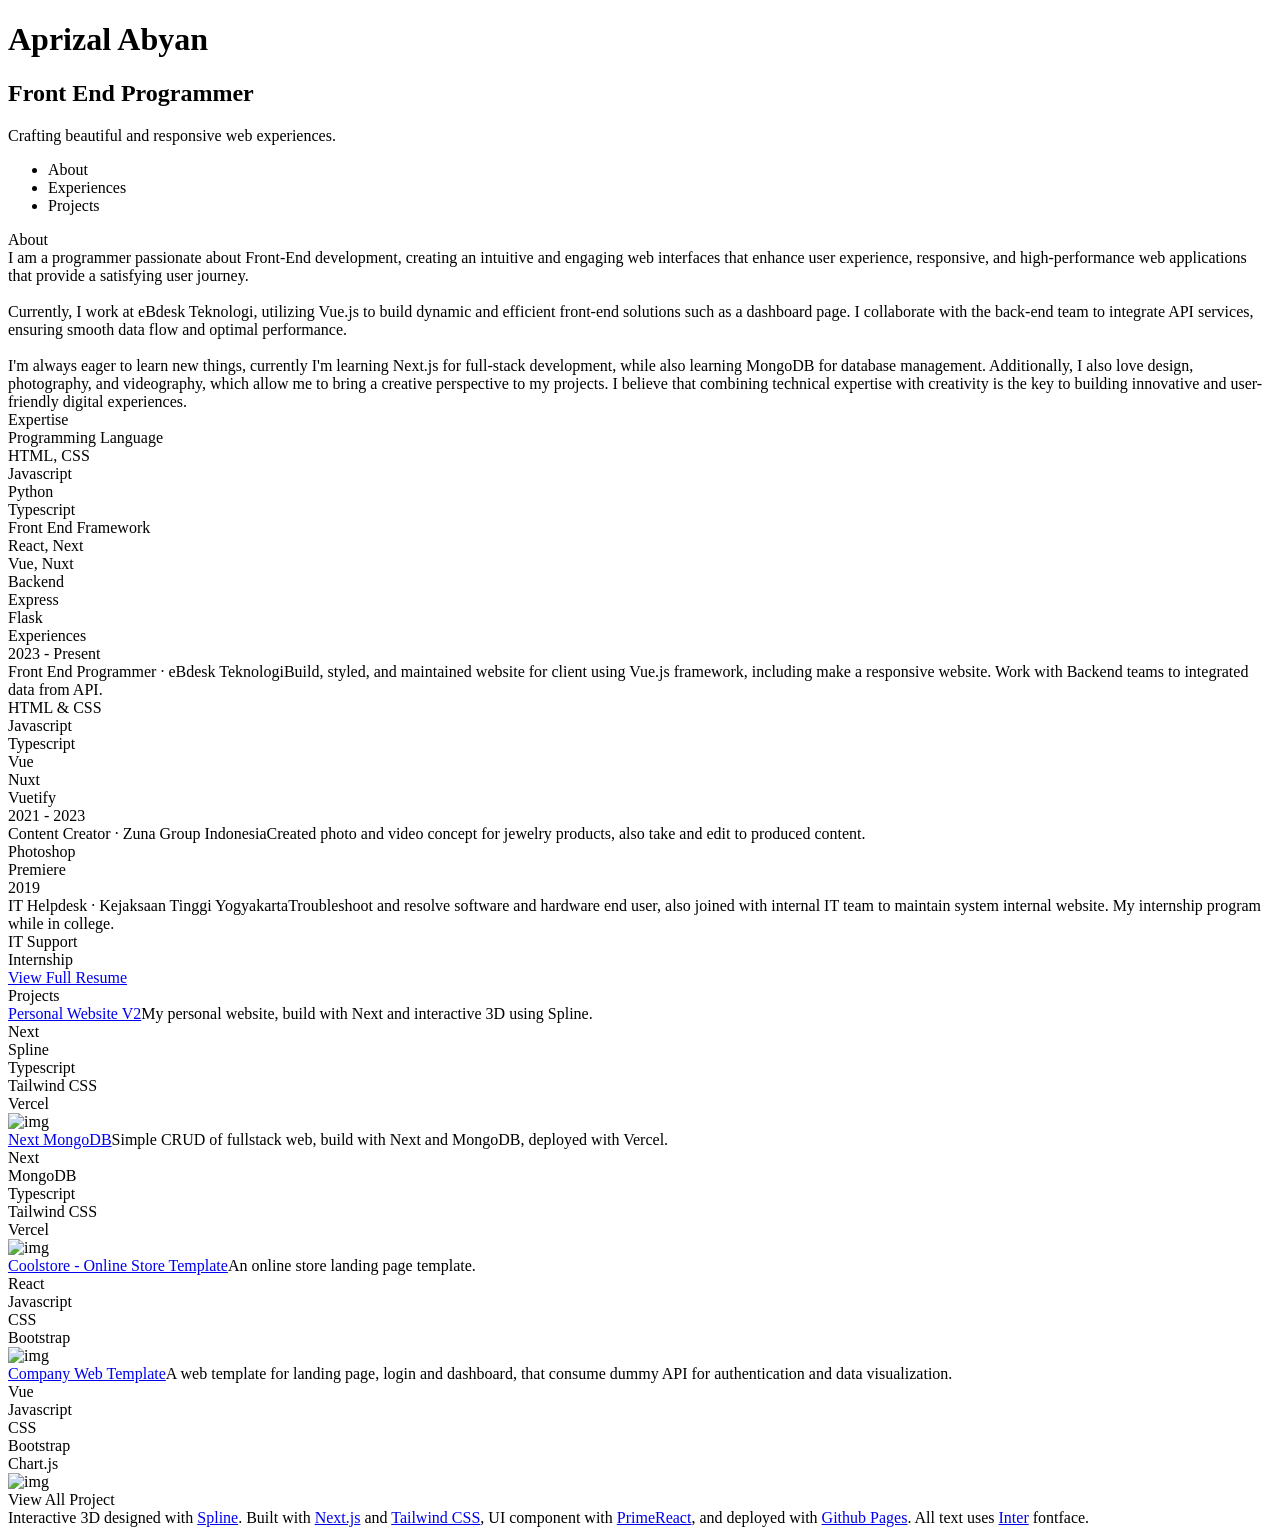
==== index.html @ e331e99d "fix asset-prefix url" ====
<!DOCTYPE html><html lang="en"><head><meta charSet="utf-8"/><meta name="viewport" content="width=device-width, initial-scale=1"/><link rel="preload" as="image" href="https://res.cloudinary.com/dvphhv2rg/image/upload/v1739002002/portfolio-media/e9ygcxdkrtunnt1lakxi.png"/><link rel="preload" as="image" href="https://res.cloudinary.com/dvphhv2rg/image/upload/v1739001575/portfolio-media/tcpadmqwyyg4rnlkiyug.png"/><link rel="preload" as="image" href="https://res.cloudinary.com/dvphhv2rg/image/upload/v1739001060/portfolio-media/vs67cuedmsevcgswqfe0.jpg"/><link rel="preload" as="image" href="https://res.cloudinary.com/dvphhv2rg/image/upload/v1738999844/portfolio-media/sor30yrv16qdw4tew8px.png"/><link rel="stylesheet" href="/aprizalabyan.github.io/_next/static/css/967a28342838cce4.css" data-precedence="next"/><link rel="stylesheet" href="/aprizalabyan.github.io/_next/static/css/b9970621868b032b.css" data-precedence="next"/><link rel="preload" as="script" fetchPriority="low" href="/aprizalabyan.github.io/_next/static/chunks/webpack-e90c18379a28a1c2.js"/><script src="/aprizalabyan.github.io/_next/static/chunks/4bd1b696-d3c24e6e6ce413e6.js" async=""></script><script src="/aprizalabyan.github.io/_next/static/chunks/517-b527c6d271ce8bc3.js" async=""></script><script src="/aprizalabyan.github.io/_next/static/chunks/main-app-730670efb87665b5.js" async=""></script><script src="/aprizalabyan.github.io/_next/static/chunks/app/layout-1d8bcd6ec0a641ef.js" async=""></script><script src="/aprizalabyan.github.io/_next/static/chunks/c6a54c64-d253c9dfafc0b202.js" async=""></script><script src="/aprizalabyan.github.io/_next/static/chunks/584-76d55a60ef94f183.js" async=""></script><script src="/aprizalabyan.github.io/_next/static/chunks/812-121e8e2ef122b3d5.js" async=""></script><script src="/aprizalabyan.github.io/_next/static/chunks/app/page-994f5f7f8d10a13a.js" async=""></script><title>Aprizal Abyan | Portfolio</title><meta name="description" content="Explore my projects, skills, and professional experience in web development."/><meta name="author" content="Aprizal Abyan"/><meta name="keywords" content="Aprizal Abyan,Muhammad Aprizal Abyan,Portfolio,Web Developer,Frontend Developer"/><meta name="creator" content="Aprizal Abyan"/><meta name="publisher" content="Aprizal Abyan"/><link rel="canonical" href="https://aprizalabyan.github.io"/><meta property="og:title" content="Aprizal Abyan | Portfolio"/><meta property="og:description" content="Discover the work of Aprizal Abyan — Web Developer specializing in Vue/React and modern web technologies."/><meta property="og:url" content="https://aprizalabyan.github.io"/><meta property="og:site_name" content="Aprizal Abyan"/><meta property="og:locale" content="en_US"/><meta property="og:image" content="https://aprizalabyan.github.io/logo-icon.png"/><meta property="og:type" content="website"/><meta name="twitter:card" content="summary_large_image"/><meta name="twitter:creator" content="@aprzla_"/><meta name="twitter:title" content="Aprizal Abyan | Portfolio"/><meta name="twitter:description" content="Explore projects and experiences by Aprizal Abyan, Web Developer."/><meta name="twitter:image" content="https://aprizalabyan.github.io/logo-icon.png"/><link rel="icon" href="logo-icon.png"/><script src="/aprizalabyan.github.io/_next/static/chunks/polyfills-42372ed130431b0a.js" noModule=""></script></head><body class="__className_cea548"><div class="hidden lg:block fixed inset-0 pointer-events-none transition duration-300 z-10" style="background:radial-gradient(600px at 0px 0px, rgba(89, 202, 238, 0.04), transparent 80%)"></div><div class="home-wrapper justify-items-center"><div class="lg:flex lg:gap-4 min-h-screen max-w-screen-xl mx-auto py-12 px-6 md:px-12 md:py-16 lg:py-0"><header class="left-section lg:flex lg:flex-col lg:justify-between lg:sticky lg:max-h-screen lg:top-0 lg:py-24 lg:w-1/2"><div><div><h1 class="text-3xl sm:text-5xl font-bold tracking-tight">Aprizal Abyan</h1><h2 class="text-base sm:text-xl font-medium mt-3">Front End Programmer</h2><p class="text-sm sm:text-base text-secondary-text mt-4 w-3/5">Crafting beautiful and responsive web experiences.</p></div><div><nav class="nav-container hidden lg:block lg:mt-16 w-max"><ul><li><div class="group flex items-center py-3 cursor-pointer "><span class="nav-indicator bg-white h-px w-8 mr-4 group-hover:w-16 opacity-50 group-hover:opacity-100 transition-all"></span><span class="nav-text text-xs uppercase tracking-widest text-secondary-text group-hover:text-primary-text transition-all">About</span></div></li><li><div class="group flex items-center py-3 cursor-pointer "><span class="nav-indicator bg-white h-px w-8 mr-4 group-hover:w-16 opacity-50 group-hover:opacity-100 transition-all"></span><span class="nav-text text-xs uppercase tracking-widest text-secondary-text group-hover:text-primary-text transition-all">Experiences</span></div></li><li><div class="group flex items-center py-3 cursor-pointer "><span class="nav-indicator bg-white h-px w-8 mr-4 group-hover:w-16 opacity-50 group-hover:opacity-100 transition-all"></span><span class="nav-text text-xs uppercase tracking-widest text-secondary-text group-hover:text-primary-text transition-all">Projects</span></div></li></ul></nav></div></div><div><div class="h-96 -mx-6 mt-12 lg:mx-0 lg:mt-0"><div style="width:100%;height:100%;overflow:hidden"><canvas style="display:none"></canvas></div></div><div class="flex gap-5 mt-4"><a href="https://github.com/aprizalabyan" target="_blank" class="text-xl"><i class="pi pi-github"></i></a><a href="https://www.linkedin.com/in/muhammad-aprizal-abyan-598012268/" target="_blank" class="text-xl"><i class="pi pi-linkedin"></i></a><a href="https://www.instagram.com/aprzla_/" target="_blank" class="text-xl"><i class="pi pi-instagram"></i></a><a href="mailto:aprizalabyan@gmail.com" target="_blank" class="text-xl"><i class="pi pi-envelope"></i></a></div></div></header><main class="right-section flex flex-col pt-24 lg:w-1/2"><section id="about" class="flex flex-col gap-16 mb-16 sm:mb-28"><div class="text-sm sm:text-base text-secondary-text flex flex-col gap-4"><span class="lg:hidden">About</span><div>I am a programmer passionate about <span class="text-primary-text">Front-End</span> development, creating an intuitive and engaging web interfaces that enhance user experience, responsive, and high-performance web applications that provide a satisfying user journey.<br/><br/>Currently, I work at <span class="text-primary-text">eBdesk Teknologi</span>, utilizing <span class="text-primary-text">Vue.js</span> to build dynamic and efficient front-end solutions such as a dashboard page. I collaborate with the back-end team to integrate API services, ensuring smooth data flow and optimal performance.<br/><br/>I&#x27;m always eager to learn new things, currently I&#x27;m learning <span class="text-primary-text">Next.js</span> for full-stack development, while also learning <span class="text-primary-text">MongoDB</span> for database management. Additionally, I also love <span class="text-primary-text">design, photography, and videography</span>, which allow me to bring a creative perspective to my projects. I believe that combining technical expertise with creativity is the key to building innovative and user-friendly digital experiences.</div></div><div class="grid grid-cols-4"><div class="col-span-1 flex"><span class="text-sm sm:text-base text-secondary-text">Expertise</span></div><div class="col-span-3 flex flex-col gap-3 sm:w-3/4"><div class="flex flex-col gap-1"><span class="text-sm sm:text-base text-primary-text">Programming Language</span><div><div class="grid grid-cols-5 items-center text-xs sm:text-sm text-secondary-text"><span class="col-span-2">HTML, CSS</span><div class="col-span-3 w-full"><div class="h-1.5 bg-primary-text rounded-full p-progressbar p-component p-progressbar-determinate" role="progressbar" aria-valuemin="0" aria-valuenow="90" aria-valuemax="100" data-pc-name="progressbar" data-pc-section="root"><div class="p-progressbar-value p-progressbar-value-animate bg-accent-blue" style="width:90%;display:flex" data-pc-section="value"></div></div></div></div><div class="grid grid-cols-5 items-center text-xs sm:text-sm text-secondary-text"><span class="col-span-2">Javascript</span><div class="col-span-3 w-full"><div class="h-1.5 bg-primary-text rounded-full p-progressbar p-component p-progressbar-determinate" role="progressbar" aria-valuemin="0" aria-valuenow="80" aria-valuemax="100" data-pc-name="progressbar" data-pc-section="root"><div class="p-progressbar-value p-progressbar-value-animate bg-accent-blue" style="width:80%;display:flex" data-pc-section="value"></div></div></div></div><div class="grid grid-cols-5 items-center text-xs sm:text-sm text-secondary-text"><span class="col-span-2">Python</span><div class="col-span-3 w-full"><div class="h-1.5 bg-primary-text rounded-full p-progressbar p-component p-progressbar-determinate" role="progressbar" aria-valuemin="0" aria-valuenow="40" aria-valuemax="100" data-pc-name="progressbar" data-pc-section="root"><div class="p-progressbar-value p-progressbar-value-animate bg-accent-blue" style="width:40%;display:flex" data-pc-section="value"></div></div></div></div><div class="grid grid-cols-5 items-center text-xs sm:text-sm text-secondary-text"><span class="col-span-2">Typescript</span><div class="col-span-3 w-full"><div class="h-1.5 bg-primary-text rounded-full p-progressbar p-component p-progressbar-determinate" role="progressbar" aria-valuemin="0" aria-valuenow="60" aria-valuemax="100" data-pc-name="progressbar" data-pc-section="root"><div class="p-progressbar-value p-progressbar-value-animate bg-accent-blue" style="width:60%;display:flex" data-pc-section="value"></div></div></div></div></div></div><div class="flex flex-col gap-1"><span class="text-sm sm:text-base text-primary-text">Front End Framework</span><div><div class="grid grid-cols-5 items-center text-xs sm:text-sm text-secondary-text"><span class="col-span-2">React, Next</span><div class="col-span-3 w-full"><div class="h-1.5 bg-primary-text rounded-full p-progressbar p-component p-progressbar-determinate" role="progressbar" aria-valuemin="0" aria-valuenow="65" aria-valuemax="100" data-pc-name="progressbar" data-pc-section="root"><div class="p-progressbar-value p-progressbar-value-animate bg-accent-blue" style="width:65%;display:flex" data-pc-section="value"></div></div></div></div><div class="grid grid-cols-5 items-center text-xs sm:text-sm text-secondary-text"><span class="col-span-2">Vue, Nuxt</span><div class="col-span-3 w-full"><div class="h-1.5 bg-primary-text rounded-full p-progressbar p-component p-progressbar-determinate" role="progressbar" aria-valuemin="0" aria-valuenow="80" aria-valuemax="100" data-pc-name="progressbar" data-pc-section="root"><div class="p-progressbar-value p-progressbar-value-animate bg-accent-blue" style="width:80%;display:flex" data-pc-section="value"></div></div></div></div></div></div><div class="flex flex-col gap-1"><span class="text-sm sm:text-base text-primary-text">Backend</span><div><div class="grid grid-cols-5 items-center text-xs sm:text-sm text-secondary-text"><span class="col-span-2">Express</span><div class="col-span-3 w-full"><div class="h-1.5 bg-primary-text rounded-full p-progressbar p-component p-progressbar-determinate" role="progressbar" aria-valuemin="0" aria-valuenow="50" aria-valuemax="100" data-pc-name="progressbar" data-pc-section="root"><div class="p-progressbar-value p-progressbar-value-animate bg-accent-blue" style="width:50%;display:flex" data-pc-section="value"></div></div></div></div><div class="grid grid-cols-5 items-center text-xs sm:text-sm text-secondary-text"><span class="col-span-2">Flask</span><div class="col-span-3 w-full"><div class="h-1.5 bg-primary-text rounded-full p-progressbar p-component p-progressbar-determinate" role="progressbar" aria-valuemin="0" aria-valuenow="40" aria-valuemax="100" data-pc-name="progressbar" data-pc-section="root"><div class="p-progressbar-value p-progressbar-value-animate bg-accent-blue" style="width:40%;display:flex" data-pc-section="value"></div></div></div></div></div></div></div></div></section><section id="experiences" class="flex flex-col gap-8 lg:gap-10 mb-16 sm:mb-28"><span class="text-sm sm:text-base text-secondary-text">Experiences</span><div class="grid grid-cols-4"><div class="col-span-1 flex"><span class="text-xs mt-0.5 sm:mt-0 sm:text-base text-secondary-text">2023 - Present</span></div><div class="col-span-3 flex flex-col gap-3"><span class="text-sm sm:text-base text-primary-text">Front End Programmer<!-- --> · <!-- -->eBdesk Teknologi</span><span class="text-xs sm:text-sm text-secondary-text">Build, styled, and maintained website for client using Vue.js framework, including make a responsive website. Work with Backend teams to integrated data from API.</span><div class="flex flex-wrap gap-2"><div class="bg-gradient-1 rounded-full px-3 py-1 p-chip p-component" aria-label="HTML &amp; CSS" data-pc-name="chip" data-pc-section="root"><span class="p-chip-text text-xs text-accent-blue" data-pc-section="label">HTML &amp; CSS</span></div><div class="bg-gradient-1 rounded-full px-3 py-1 p-chip p-component" aria-label="Javascript" data-pc-name="chip" data-pc-section="root"><span class="p-chip-text text-xs text-accent-blue" data-pc-section="label">Javascript</span></div><div class="bg-gradient-1 rounded-full px-3 py-1 p-chip p-component" aria-label="Typescript" data-pc-name="chip" data-pc-section="root"><span class="p-chip-text text-xs text-accent-blue" data-pc-section="label">Typescript</span></div><div class="bg-gradient-1 rounded-full px-3 py-1 p-chip p-component" aria-label="Vue" data-pc-name="chip" data-pc-section="root"><span class="p-chip-text text-xs text-accent-blue" data-pc-section="label">Vue</span></div><div class="bg-gradient-1 rounded-full px-3 py-1 p-chip p-component" aria-label="Nuxt" data-pc-name="chip" data-pc-section="root"><span class="p-chip-text text-xs text-accent-blue" data-pc-section="label">Nuxt</span></div><div class="bg-gradient-1 rounded-full px-3 py-1 p-chip p-component" aria-label="Vuetify" data-pc-name="chip" data-pc-section="root"><span class="p-chip-text text-xs text-accent-blue" data-pc-section="label">Vuetify</span></div></div></div></div><div class="grid grid-cols-4"><div class="col-span-1 flex"><span class="text-xs mt-0.5 sm:mt-0 sm:text-base text-secondary-text">2021 - 2023</span></div><div class="col-span-3 flex flex-col gap-3"><span class="text-sm sm:text-base text-primary-text">Content Creator<!-- --> · <!-- -->Zuna Group Indonesia</span><span class="text-xs sm:text-sm text-secondary-text">Created photo and video concept for jewelry products, also take and edit to produced content.</span><div class="flex flex-wrap gap-2"><div class="bg-gradient-1 rounded-full px-3 py-1 p-chip p-component" aria-label="Photoshop" data-pc-name="chip" data-pc-section="root"><span class="p-chip-text text-xs text-accent-blue" data-pc-section="label">Photoshop</span></div><div class="bg-gradient-1 rounded-full px-3 py-1 p-chip p-component" aria-label="Premiere" data-pc-name="chip" data-pc-section="root"><span class="p-chip-text text-xs text-accent-blue" data-pc-section="label">Premiere</span></div></div></div></div><div class="grid grid-cols-4"><div class="col-span-1 flex"><span class="text-xs mt-0.5 sm:mt-0 sm:text-base text-secondary-text">2019</span></div><div class="col-span-3 flex flex-col gap-3"><span class="text-sm sm:text-base text-primary-text">IT Helpdesk<!-- --> · <!-- -->Kejaksaan Tinggi Yogyakarta</span><span class="text-xs sm:text-sm text-secondary-text">Troubleshoot and resolve software and hardware end user, also joined with internal IT team to maintain system internal website. My internship program while in college.</span><div class="flex flex-wrap gap-2"><div class="bg-gradient-1 rounded-full px-3 py-1 p-chip p-component" aria-label="IT Support" data-pc-name="chip" data-pc-section="root"><span class="p-chip-text text-xs text-accent-blue" data-pc-section="label">IT Support</span></div><div class="bg-gradient-1 rounded-full px-3 py-1 p-chip p-component" aria-label="Internship" data-pc-name="chip" data-pc-section="root"><span class="p-chip-text text-xs text-accent-blue" data-pc-section="label">Internship</span></div></div></div></div><a href="/resume.pdf" target="_blank" class="flex items-end text-sm sm:text-base cursor-pointer text-primary-text hover:text-accent-blue w-fit group"><span>View Full Resume<i class="pi pi-arrow-up-right ml-1 mb-0.5 text-xs transition-transform group-hover:translate-x-1 group-hover:-translate-y-1"></i></span></a></section><section id="projects" class="flex flex-col gap-6 mb-16 sm:mb-28"><span class="text-sm sm:text-base text-secondary-text">Projects</span><div class="flex flex-col gap-12 sm:gap-4"><div class="grid sm:grid-cols-4 gap-4 sm:gap-0 sm:p-4 lg:hover:bg-hover rounded-md transition-all"><div class="sm:col-span-3 flex flex-col gap-3 sm:order-2"><a href="https://v2-aprizalabyan.vercel.app/" target="_blank" class="text-sm sm:text-base text-primary-text hover:text-accent-blue cursor-pointer w-fit group">Personal Website V2<i class="pi pi-arrow-up-right text-xs ml-1 mb-0.5 transition-transform group-hover:translate-x-1 group-hover:-translate-y-1"></i></a><span class="text-xs sm:text-sm text-secondary-text">My personal website, build with Next and interactive 3D using Spline.</span><div class="flex flex-wrap gap-2"><div class="bg-gradient-1 rounded-full px-3 py-1 p-chip p-component" aria-label="Next" data-pc-name="chip" data-pc-section="root"><span class="p-chip-text text-xs text-accent-blue" data-pc-section="label">Next</span></div><div class="bg-gradient-1 rounded-full px-3 py-1 p-chip p-component" aria-label="Spline" data-pc-name="chip" data-pc-section="root"><span class="p-chip-text text-xs text-accent-blue" data-pc-section="label">Spline</span></div><div class="bg-gradient-1 rounded-full px-3 py-1 p-chip p-component" aria-label="Typescript" data-pc-name="chip" data-pc-section="root"><span class="p-chip-text text-xs text-accent-blue" data-pc-section="label">Typescript</span></div><div class="bg-gradient-1 rounded-full px-3 py-1 p-chip p-component" aria-label="Tailwind CSS" data-pc-name="chip" data-pc-section="root"><span class="p-chip-text text-xs text-accent-blue" data-pc-section="label">Tailwind CSS</span></div><div class="bg-gradient-1 rounded-full px-3 py-1 p-chip p-component" aria-label="Vercel" data-pc-name="chip" data-pc-section="root"><span class="p-chip-text text-xs text-accent-blue" data-pc-section="label">Vercel</span></div></div></div><div class="sm:col-span-1 flex pr-4 sm:order-1"><img src="https://res.cloudinary.com/dvphhv2rg/image/upload/v1739002002/portfolio-media/e9ygcxdkrtunnt1lakxi.png" alt="img" class="w-[160px] sm:w-full h-[100px] object-cover rounded-md"/></div></div><div class="grid sm:grid-cols-4 gap-4 sm:gap-0 sm:p-4 lg:hover:bg-hover rounded-md transition-all"><div class="sm:col-span-3 flex flex-col gap-3 sm:order-2"><a href="https://nextjs-mongodb-delta.vercel.app/" target="_blank" class="text-sm sm:text-base text-primary-text hover:text-accent-blue cursor-pointer w-fit group">Next MongoDB<i class="pi pi-arrow-up-right text-xs ml-1 mb-0.5 transition-transform group-hover:translate-x-1 group-hover:-translate-y-1"></i></a><span class="text-xs sm:text-sm text-secondary-text">Simple CRUD of fullstack web, build with Next and MongoDB, deployed with Vercel.</span><div class="flex flex-wrap gap-2"><div class="bg-gradient-1 rounded-full px-3 py-1 p-chip p-component" aria-label="Next" data-pc-name="chip" data-pc-section="root"><span class="p-chip-text text-xs text-accent-blue" data-pc-section="label">Next</span></div><div class="bg-gradient-1 rounded-full px-3 py-1 p-chip p-component" aria-label="MongoDB" data-pc-name="chip" data-pc-section="root"><span class="p-chip-text text-xs text-accent-blue" data-pc-section="label">MongoDB</span></div><div class="bg-gradient-1 rounded-full px-3 py-1 p-chip p-component" aria-label="Typescript" data-pc-name="chip" data-pc-section="root"><span class="p-chip-text text-xs text-accent-blue" data-pc-section="label">Typescript</span></div><div class="bg-gradient-1 rounded-full px-3 py-1 p-chip p-component" aria-label="Tailwind CSS" data-pc-name="chip" data-pc-section="root"><span class="p-chip-text text-xs text-accent-blue" data-pc-section="label">Tailwind CSS</span></div><div class="bg-gradient-1 rounded-full px-3 py-1 p-chip p-component" aria-label="Vercel" data-pc-name="chip" data-pc-section="root"><span class="p-chip-text text-xs text-accent-blue" data-pc-section="label">Vercel</span></div></div></div><div class="sm:col-span-1 flex pr-4 sm:order-1"><img src="https://res.cloudinary.com/dvphhv2rg/image/upload/v1739001575/portfolio-media/tcpadmqwyyg4rnlkiyug.png" alt="img" class="w-[160px] sm:w-full h-[100px] object-cover rounded-md"/></div></div><div class="grid sm:grid-cols-4 gap-4 sm:gap-0 sm:p-4 lg:hover:bg-hover rounded-md transition-all"><div class="sm:col-span-3 flex flex-col gap-3 sm:order-2"><a href="https://aprizalabyan.github.io/coolstore/" target="_blank" class="text-sm sm:text-base text-primary-text hover:text-accent-blue cursor-pointer w-fit group">Coolstore - Online Store Template<i class="pi pi-arrow-up-right text-xs ml-1 mb-0.5 transition-transform group-hover:translate-x-1 group-hover:-translate-y-1"></i></a><span class="text-xs sm:text-sm text-secondary-text">An online store landing page template.</span><div class="flex flex-wrap gap-2"><div class="bg-gradient-1 rounded-full px-3 py-1 p-chip p-component" aria-label="React" data-pc-name="chip" data-pc-section="root"><span class="p-chip-text text-xs text-accent-blue" data-pc-section="label">React</span></div><div class="bg-gradient-1 rounded-full px-3 py-1 p-chip p-component" aria-label="Javascript" data-pc-name="chip" data-pc-section="root"><span class="p-chip-text text-xs text-accent-blue" data-pc-section="label">Javascript</span></div><div class="bg-gradient-1 rounded-full px-3 py-1 p-chip p-component" aria-label="CSS" data-pc-name="chip" data-pc-section="root"><span class="p-chip-text text-xs text-accent-blue" data-pc-section="label">CSS</span></div><div class="bg-gradient-1 rounded-full px-3 py-1 p-chip p-component" aria-label="Bootstrap" data-pc-name="chip" data-pc-section="root"><span class="p-chip-text text-xs text-accent-blue" data-pc-section="label">Bootstrap</span></div></div></div><div class="sm:col-span-1 flex pr-4 sm:order-1"><img src="https://res.cloudinary.com/dvphhv2rg/image/upload/v1739001060/portfolio-media/vs67cuedmsevcgswqfe0.jpg" alt="img" class="w-[160px] sm:w-full h-[100px] object-cover rounded-md"/></div></div><div class="grid sm:grid-cols-4 gap-4 sm:gap-0 sm:p-4 lg:hover:bg-hover rounded-md transition-all"><div class="sm:col-span-3 flex flex-col gap-3 sm:order-2"><a href="https://aprizalabyan.github.io/login-admin-page/" target="_blank" class="text-sm sm:text-base text-primary-text hover:text-accent-blue cursor-pointer w-fit group">Company Web Template<i class="pi pi-arrow-up-right text-xs ml-1 mb-0.5 transition-transform group-hover:translate-x-1 group-hover:-translate-y-1"></i></a><span class="text-xs sm:text-sm text-secondary-text">A web template for landing page, login and dashboard, that consume dummy API for authentication and data visualization.</span><div class="flex flex-wrap gap-2"><div class="bg-gradient-1 rounded-full px-3 py-1 p-chip p-component" aria-label="Vue" data-pc-name="chip" data-pc-section="root"><span class="p-chip-text text-xs text-accent-blue" data-pc-section="label">Vue</span></div><div class="bg-gradient-1 rounded-full px-3 py-1 p-chip p-component" aria-label="Javascript" data-pc-name="chip" data-pc-section="root"><span class="p-chip-text text-xs text-accent-blue" data-pc-section="label">Javascript</span></div><div class="bg-gradient-1 rounded-full px-3 py-1 p-chip p-component" aria-label="CSS" data-pc-name="chip" data-pc-section="root"><span class="p-chip-text text-xs text-accent-blue" data-pc-section="label">CSS</span></div><div class="bg-gradient-1 rounded-full px-3 py-1 p-chip p-component" aria-label="Bootstrap" data-pc-name="chip" data-pc-section="root"><span class="p-chip-text text-xs text-accent-blue" data-pc-section="label">Bootstrap</span></div><div class="bg-gradient-1 rounded-full px-3 py-1 p-chip p-component" aria-label="Chart.js" data-pc-name="chip" data-pc-section="root"><span class="p-chip-text text-xs text-accent-blue" data-pc-section="label">Chart.js</span></div></div></div><div class="sm:col-span-1 flex pr-4 sm:order-1"><img src="https://res.cloudinary.com/dvphhv2rg/image/upload/v1738999844/portfolio-media/sor30yrv16qdw4tew8px.png" alt="img" class="w-[160px] sm:w-full h-[100px] object-cover rounded-md"/></div></div></div><div class="flex items-center gap-2 text-sm sm:text-base cursor-pointer text-primary-text w-fit group transition"><span class="border-b border-transparent hover:border-accent-blue">View All Project</span><i class="text-xs pi pi-arrow-right group-hover:translate-x-1 transition-transform"></i></div></section><section id="footer" class="footer flex flex-col gap-8 mb-16 sm:mb-24 sm:w-3/4"><span>Interactive 3D designed with <a href="https://spline.design">Spline</a>. Built with <a href="https://nextjs.org">Next.js</a> and <a href="https://tailwindcss.com">Tailwind CSS</a>, UI component with <a href="https://primereact.org">PrimeReact</a>, and deployed with <a href="https://pages.github.com">Github Pages</a>. All text uses <a href="https://rsms.me/inter/">Inter</a> fontface.</span></section></main></div></div><script src="/aprizalabyan.github.io/_next/static/chunks/webpack-e90c18379a28a1c2.js" async=""></script><script>(self.__next_f=self.__next_f||[]).push([0])</script><script>self.__next_f.push([1,"1:\"$Sreact.fragment\"\n2:I[9359,[\"177\",\"static/chunks/app/layout-1d8bcd6ec0a641ef.js\"],\"default\"]\n3:I[5244,[],\"\"]\n4:I[3866,[],\"\"]\n5:I[7033,[],\"ClientPageRoot\"]\n6:I[5229,[\"631\",\"static/chunks/c6a54c64-d253c9dfafc0b202.js\",\"584\",\"static/chunks/584-76d55a60ef94f183.js\",\"812\",\"static/chunks/812-121e8e2ef122b3d5.js\",\"974\",\"static/chunks/app/page-994f5f7f8d10a13a.js\"],\"default\"]\n9:I[6213,[],\"OutletBoundary\"]\nb:I[6213,[],\"MetadataBoundary\"]\nd:I[6213,[],\"ViewportBoundary\"]\nf:I[4835,[],\"\"]\n:HL[\"/aprizalabyan.github.io/_next/static/css/967a28342838cce4.css\",\"style\"]\n:HL[\"/aprizalabyan.github.io/_next/static/css/b9970621868b032b.css\",\"style\"]\n"])</script><script>self.__next_f.push([1,"0:{\"P\":null,\"b\":\"e6NRAfCR87AfJGY0OAW02\",\"p\":\"/aprizalabyan.github.io\",\"c\":[\"\",\"\"],\"i\":false,\"f\":[[[\"\",{\"children\":[\"__PAGE__\",{}]},\"$undefined\",\"$undefined\",true],[\"\",[\"$\",\"$1\",\"c\",{\"children\":[[[\"$\",\"link\",\"0\",{\"rel\":\"stylesheet\",\"href\":\"/aprizalabyan.github.io/_next/static/css/967a28342838cce4.css\",\"precedence\":\"next\",\"crossOrigin\":\"$undefined\",\"nonce\":\"$undefined\"}],[\"$\",\"link\",\"1\",{\"rel\":\"stylesheet\",\"href\":\"/aprizalabyan.github.io/_next/static/css/b9970621868b032b.css\",\"precedence\":\"next\",\"crossOrigin\":\"$undefined\",\"nonce\":\"$undefined\"}]],[\"$\",\"html\",null,{\"lang\":\"en\",\"children\":[null,[\"$\",\"body\",null,{\"className\":\"__className_cea548\",\"children\":[[\"$\",\"$L2\",null,{}],[\"$\",\"$L3\",null,{\"parallelRouterKey\":\"children\",\"segmentPath\":[\"children\"],\"error\":\"$undefined\",\"errorStyles\":\"$undefined\",\"errorScripts\":\"$undefined\",\"template\":[\"$\",\"$L4\",null,{}],\"templateStyles\":\"$undefined\",\"templateScripts\":\"$undefined\",\"notFound\":[[],[[\"$\",\"title\",null,{\"children\":\"404: This page could not be found.\"}],[\"$\",\"div\",null,{\"style\":{\"fontFamily\":\"system-ui,\\\"Segoe UI\\\",Roboto,Helvetica,Arial,sans-serif,\\\"Apple Color Emoji\\\",\\\"Segoe UI Emoji\\\"\",\"height\":\"100vh\",\"textAlign\":\"center\",\"display\":\"flex\",\"flexDirection\":\"column\",\"alignItems\":\"center\",\"justifyContent\":\"center\"},\"children\":[\"$\",\"div\",null,{\"children\":[[\"$\",\"style\",null,{\"dangerouslySetInnerHTML\":{\"__html\":\"body{color:#000;background:#fff;margin:0}.next-error-h1{border-right:1px solid rgba(0,0,0,.3)}@media (prefers-color-scheme:dark){body{color:#fff;background:#000}.next-error-h1{border-right:1px solid rgba(255,255,255,.3)}}\"}}],[\"$\",\"h1\",null,{\"className\":\"next-error-h1\",\"style\":{\"display\":\"inline-block\",\"margin\":\"0 20px 0 0\",\"padding\":\"0 23px 0 0\",\"fontSize\":24,\"fontWeight\":500,\"verticalAlign\":\"top\",\"lineHeight\":\"49px\"},\"children\":404}],[\"$\",\"div\",null,{\"style\":{\"display\":\"inline-block\"},\"children\":[\"$\",\"h2\",null,{\"style\":{\"fontSize\":14,\"fontWeight\":400,\"lineHeight\":\"49px\",\"margin\":0},\"children\":\"This page could not be found.\"}]}]]}]}]]],\"forbidden\":\"$undefined\",\"unauthorized\":\"$undefined\"}]]}]]}]]}],{\"children\":[\"__PAGE__\",[\"$\",\"$1\",\"c\",{\"children\":[[\"$\",\"$L5\",null,{\"Component\":\"$6\",\"searchParams\":{},\"params\":{},\"promises\":[\"$@7\",\"$@8\"]}],null,[\"$\",\"$L9\",null,{\"children\":\"$La\"}]]}],{},null,false]},null,false],[\"$\",\"$1\",\"h\",{\"children\":[null,[\"$\",\"$1\",\"hwgUCi5HrKd3d1CoVEIjm\",{\"children\":[[\"$\",\"$Lb\",null,{\"children\":\"$Lc\"}],[\"$\",\"$Ld\",null,{\"children\":\"$Le\"}],null]}]]}],false]],\"m\":\"$undefined\",\"G\":[\"$f\",\"$undefined\"],\"s\":false,\"S\":true}\n"])</script><script>self.__next_f.push([1,"7:{}\n8:{}\n"])</script><script>self.__next_f.push([1,"e:[[\"$\",\"meta\",\"0\",{\"name\":\"viewport\",\"content\":\"width=device-width, initial-scale=1\"}]]\nc:[[\"$\",\"meta\",\"0\",{\"charSet\":\"utf-8\"}],[\"$\",\"title\",\"1\",{\"children\":\"Aprizal Abyan | Portfolio\"}],[\"$\",\"meta\",\"2\",{\"name\":\"description\",\"content\":\"Explore my projects, skills, and professional experience in web development.\"}],[\"$\",\"meta\",\"3\",{\"name\":\"author\",\"content\":\"Aprizal Abyan\"}],[\"$\",\"meta\",\"4\",{\"name\":\"keywords\",\"content\":\"Aprizal Abyan,Muhammad Aprizal Abyan,Portfolio,Web Developer,Frontend Developer\"}],[\"$\",\"meta\",\"5\",{\"name\":\"creator\",\"content\":\"Aprizal Abyan\"}],[\"$\",\"meta\",\"6\",{\"name\":\"publisher\",\"content\":\"Aprizal Abyan\"}],[\"$\",\"link\",\"7\",{\"rel\":\"canonical\",\"href\":\"https://aprizalabyan.github.io\"}],[\"$\",\"meta\",\"8\",{\"property\":\"og:title\",\"content\":\"Aprizal Abyan | Portfolio\"}],[\"$\",\"meta\",\"9\",{\"property\":\"og:description\",\"content\":\"Discover the work of Aprizal Abyan — Web Developer specializing in Vue/React and modern web technologies.\"}],[\"$\",\"meta\",\"10\",{\"property\":\"og:url\",\"content\":\"https://aprizalabyan.github.io\"}],[\"$\",\"meta\",\"11\",{\"property\":\"og:site_name\",\"content\":\"Aprizal Abyan\"}],[\"$\",\"meta\",\"12\",{\"property\":\"og:locale\",\"content\":\"en_US\"}],[\"$\",\"meta\",\"13\",{\"property\":\"og:image\",\"content\":\"https://aprizalabyan.github.io/logo-icon.png\"}],[\"$\",\"meta\",\"14\",{\"property\":\"og:type\",\"content\":\"website\"}],[\"$\",\"meta\",\"15\",{\"name\":\"twitter:card\",\"content\":\"summary_large_image\"}],[\"$\",\"meta\",\"16\",{\"name\":\"twitter:creator\",\"content\":\"@aprzla_\"}],[\"$\",\"meta\",\"17\",{\"name\":\"twitter:title\",\"content\":\"Aprizal Abyan | Portfolio\"}],[\"$\",\"meta\",\"18\",{\"name\":\"twitter:description\",\"content\":\"Explore projects and experiences by Aprizal Abyan, Web Developer.\"}],[\"$\",\"meta\",\"19\",{\"name\":\"twitter:image\",\"content\":\"https://aprizalabyan.github.io/logo-icon.png\"}],[\"$\",\"link\",\"20\",{\"rel\":\"icon\",\"href\":\"logo-icon.png\"}]]\n"])</script><script>self.__next_f.push([1,"a:null\n"])</script></body></html>
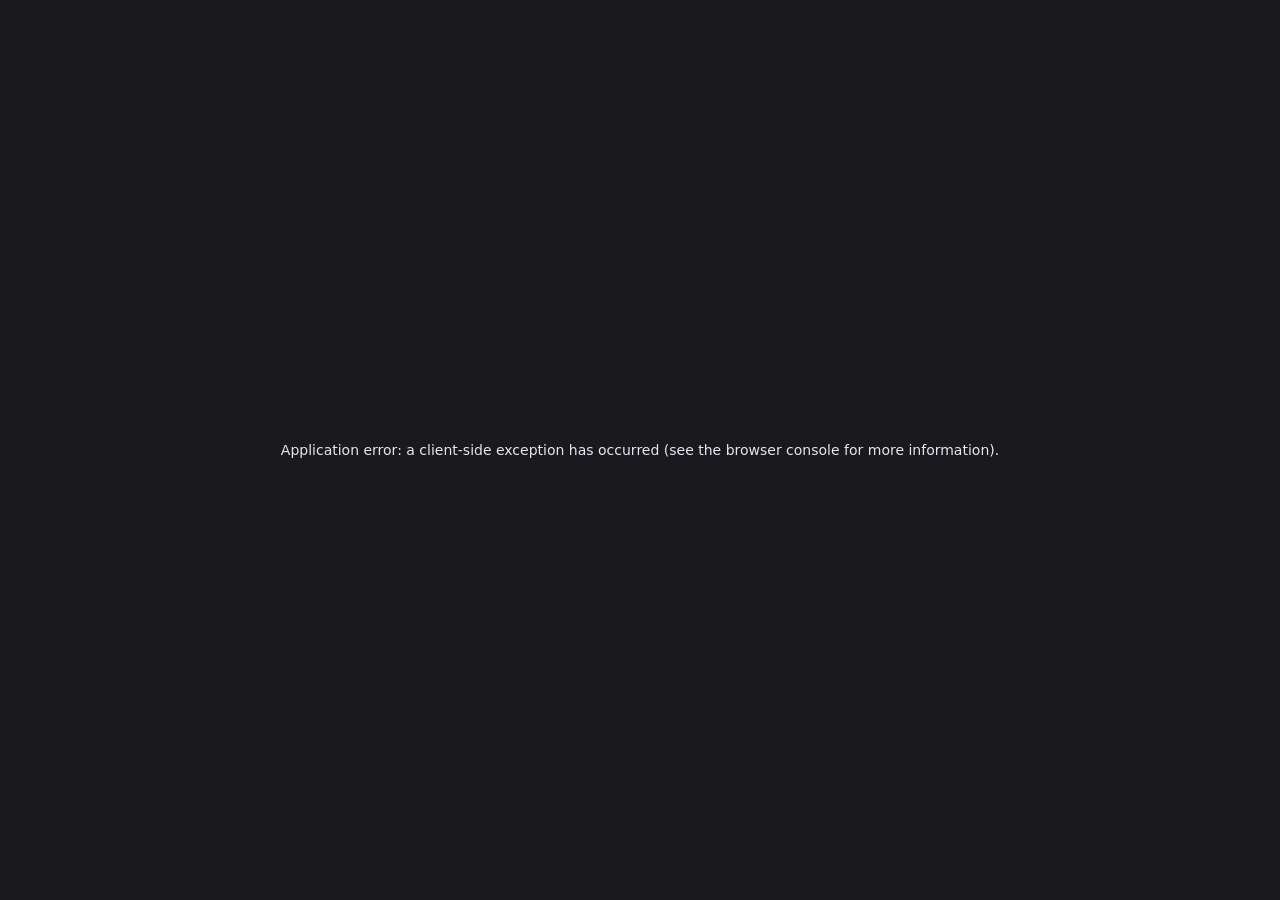
==== commit 8a0b3869: "fix next-config options" ====
--- a/index.html
+++ b/index.html
@@ -1 +1 @@
-<!DOCTYPE html><html lang="en"><head><meta charSet="utf-8"/><meta name="viewport" content="width=device-width, initial-scale=1"/><link rel="preload" as="image" href="https://res.cloudinary.com/dvphhv2rg/image/upload/v1739002002/portfolio-media/e9ygcxdkrtunnt1lakxi.png"/><link rel="preload" as="image" href="https://res.cloudinary.com/dvphhv2rg/image/upload/v1739001575/portfolio-media/tcpadmqwyyg4rnlkiyug.png"/><link rel="preload" as="image" href="https://res.cloudinary.com/dvphhv2rg/image/upload/v1739001060/portfolio-media/vs67cuedmsevcgswqfe0.jpg"/><link rel="preload" as="image" href="https://res.cloudinary.com/dvphhv2rg/image/upload/v1738999844/portfolio-media/sor30yrv16qdw4tew8px.png"/><link rel="stylesheet" href="/aprizalabyan.github.io/_next/static/css/967a28342838cce4.css" data-precedence="next"/><link rel="stylesheet" href="/aprizalabyan.github.io/_next/static/css/b9970621868b032b.css" data-precedence="next"/><link rel="preload" as="script" fetchPriority="low" href="/aprizalabyan.github.io/_next/static/chunks/webpack-e90c18379a28a1c2.js"/><script src="/aprizalabyan.github.io/_next/static/chunks/4bd1b696-d3c24e6e6ce413e6.js" async=""></script><script src="/aprizalabyan.github.io/_next/static/chunks/517-b527c6d271ce8bc3.js" async=""></script><script src="/aprizalabyan.github.io/_next/static/chunks/main-app-730670efb87665b5.js" async=""></script><script src="/aprizalabyan.github.io/_next/static/chunks/app/layout-1d8bcd6ec0a641ef.js" async=""></script><script src="/aprizalabyan.github.io/_next/static/chunks/c6a54c64-d253c9dfafc0b202.js" async=""></script><script src="/aprizalabyan.github.io/_next/static/chunks/584-76d55a60ef94f183.js" async=""></script><script src="/aprizalabyan.github.io/_next/static/chunks/812-121e8e2ef122b3d5.js" async=""></script><script src="/aprizalabyan.github.io/_next/static/chunks/app/page-994f5f7f8d10a13a.js" async=""></script><title>Aprizal Abyan | Portfolio</title><meta name="description" content="Explore my projects, skills, and professional experience in web development."/><meta name="author" content="Aprizal Abyan"/><meta name="keywords" content="Aprizal Abyan,Muhammad Aprizal Abyan,Portfolio,Web Developer,Frontend Developer"/><meta name="creator" content="Aprizal Abyan"/><meta name="publisher" content="Aprizal Abyan"/><link rel="canonical" href="https://aprizalabyan.github.io"/><meta property="og:title" content="Aprizal Abyan | Portfolio"/><meta property="og:description" content="Discover the work of Aprizal Abyan — Web Developer specializing in Vue/React and modern web technologies."/><meta property="og:url" content="https://aprizalabyan.github.io"/><meta property="og:site_name" content="Aprizal Abyan"/><meta property="og:locale" content="en_US"/><meta property="og:image" content="https://aprizalabyan.github.io/logo-icon.png"/><meta property="og:type" content="website"/><meta name="twitter:card" content="summary_large_image"/><meta name="twitter:creator" content="@aprzla_"/><meta name="twitter:title" content="Aprizal Abyan | Portfolio"/><meta name="twitter:description" content="Explore projects and experiences by Aprizal Abyan, Web Developer."/><meta name="twitter:image" content="https://aprizalabyan.github.io/logo-icon.png"/><link rel="icon" href="logo-icon.png"/><script src="/aprizalabyan.github.io/_next/static/chunks/polyfills-42372ed130431b0a.js" noModule=""></script></head><body class="__className_cea548"><div class="hidden lg:block fixed inset-0 pointer-events-none transition duration-300 z-10" style="background:radial-gradient(600px at 0px 0px, rgba(89, 202, 238, 0.04), transparent 80%)"></div><div class="home-wrapper justify-items-center"><div class="lg:flex lg:gap-4 min-h-screen max-w-screen-xl mx-auto py-12 px-6 md:px-12 md:py-16 lg:py-0"><header class="left-section lg:flex lg:flex-col lg:justify-between lg:sticky lg:max-h-screen lg:top-0 lg:py-24 lg:w-1/2"><div><div><h1 class="text-3xl sm:text-5xl font-bold tracking-tight">Aprizal Abyan</h1><h2 class="text-base sm:text-xl font-medium mt-3">Front End Programmer</h2><p class="text-sm sm:text-base text-secondary-text mt-4 w-3/5">Crafting beautiful and responsive web experiences.</p></div><div><nav class="nav-container hidden lg:block lg:mt-16 w-max"><ul><li><div class="group flex items-center py-3 cursor-pointer "><span class="nav-indicator bg-white h-px w-8 mr-4 group-hover:w-16 opacity-50 group-hover:opacity-100 transition-all"></span><span class="nav-text text-xs uppercase tracking-widest text-secondary-text group-hover:text-primary-text transition-all">About</span></div></li><li><div class="group flex items-center py-3 cursor-pointer "><span class="nav-indicator bg-white h-px w-8 mr-4 group-hover:w-16 opacity-50 group-hover:opacity-100 transition-all"></span><span class="nav-text text-xs uppercase tracking-widest text-secondary-text group-hover:text-primary-text transition-all">Experiences</span></div></li><li><div class="group flex items-center py-3 cursor-pointer "><span class="nav-indicator bg-white h-px w-8 mr-4 group-hover:w-16 opacity-50 group-hover:opacity-100 transition-all"></span><span class="nav-text text-xs uppercase tracking-widest text-secondary-text group-hover:text-primary-text transition-all">Projects</span></div></li></ul></nav></div></div><div><div class="h-96 -mx-6 mt-12 lg:mx-0 lg:mt-0"><div style="width:100%;height:100%;overflow:hidden"><canvas style="display:none"></canvas></div></div><div class="flex gap-5 mt-4"><a href="https://github.com/aprizalabyan" target="_blank" class="text-xl"><i class="pi pi-github"></i></a><a href="https://www.linkedin.com/in/muhammad-aprizal-abyan-598012268/" target="_blank" class="text-xl"><i class="pi pi-linkedin"></i></a><a href="https://www.instagram.com/aprzla_/" target="_blank" class="text-xl"><i class="pi pi-instagram"></i></a><a href="mailto:aprizalabyan@gmail.com" target="_blank" class="text-xl"><i class="pi pi-envelope"></i></a></div></div></header><main class="right-section flex flex-col pt-24 lg:w-1/2"><section id="about" class="flex flex-col gap-16 mb-16 sm:mb-28"><div class="text-sm sm:text-base text-secondary-text flex flex-col gap-4"><span class="lg:hidden">About</span><div>I am a programmer passionate about <span class="text-primary-text">Front-End</span> development, creating an intuitive and engaging web interfaces that enhance user experience, responsive, and high-performance web applications that provide a satisfying user journey.<br/><br/>Currently, I work at <span class="text-primary-text">eBdesk Teknologi</span>, utilizing <span class="text-primary-text">Vue.js</span> to build dynamic and efficient front-end solutions such as a dashboard page. I collaborate with the back-end team to integrate API services, ensuring smooth data flow and optimal performance.<br/><br/>I&#x27;m always eager to learn new things, currently I&#x27;m learning <span class="text-primary-text">Next.js</span> for full-stack development, while also learning <span class="text-primary-text">MongoDB</span> for database management. Additionally, I also love <span class="text-primary-text">design, photography, and videography</span>, which allow me to bring a creative perspective to my projects. I believe that combining technical expertise with creativity is the key to building innovative and user-friendly digital experiences.</div></div><div class="grid grid-cols-4"><div class="col-span-1 flex"><span class="text-sm sm:text-base text-secondary-text">Expertise</span></div><div class="col-span-3 flex flex-col gap-3 sm:w-3/4"><div class="flex flex-col gap-1"><span class="text-sm sm:text-base text-primary-text">Programming Language</span><div><div class="grid grid-cols-5 items-center text-xs sm:text-sm text-secondary-text"><span class="col-span-2">HTML, CSS</span><div class="col-span-3 w-full"><div class="h-1.5 bg-primary-text rounded-full p-progressbar p-component p-progressbar-determinate" role="progressbar" aria-valuemin="0" aria-valuenow="90" aria-valuemax="100" data-pc-name="progressbar" data-pc-section="root"><div class="p-progressbar-value p-progressbar-value-animate bg-accent-blue" style="width:90%;display:flex" data-pc-section="value"></div></div></div></div><div class="grid grid-cols-5 items-center text-xs sm:text-sm text-secondary-text"><span class="col-span-2">Javascript</span><div class="col-span-3 w-full"><div class="h-1.5 bg-primary-text rounded-full p-progressbar p-component p-progressbar-determinate" role="progressbar" aria-valuemin="0" aria-valuenow="80" aria-valuemax="100" data-pc-name="progressbar" data-pc-section="root"><div class="p-progressbar-value p-progressbar-value-animate bg-accent-blue" style="width:80%;display:flex" data-pc-section="value"></div></div></div></div><div class="grid grid-cols-5 items-center text-xs sm:text-sm text-secondary-text"><span class="col-span-2">Python</span><div class="col-span-3 w-full"><div class="h-1.5 bg-primary-text rounded-full p-progressbar p-component p-progressbar-determinate" role="progressbar" aria-valuemin="0" aria-valuenow="40" aria-valuemax="100" data-pc-name="progressbar" data-pc-section="root"><div class="p-progressbar-value p-progressbar-value-animate bg-accent-blue" style="width:40%;display:flex" data-pc-section="value"></div></div></div></div><div class="grid grid-cols-5 items-center text-xs sm:text-sm text-secondary-text"><span class="col-span-2">Typescript</span><div class="col-span-3 w-full"><div class="h-1.5 bg-primary-text rounded-full p-progressbar p-component p-progressbar-determinate" role="progressbar" aria-valuemin="0" aria-valuenow="60" aria-valuemax="100" data-pc-name="progressbar" data-pc-section="root"><div class="p-progressbar-value p-progressbar-value-animate bg-accent-blue" style="width:60%;display:flex" data-pc-section="value"></div></div></div></div></div></div><div class="flex flex-col gap-1"><span class="text-sm sm:text-base text-primary-text">Front End Framework</span><div><div class="grid grid-cols-5 items-center text-xs sm:text-sm text-secondary-text"><span class="col-span-2">React, Next</span><div class="col-span-3 w-full"><div class="h-1.5 bg-primary-text rounded-full p-progressbar p-component p-progressbar-determinate" role="progressbar" aria-valuemin="0" aria-valuenow="65" aria-valuemax="100" data-pc-name="progressbar" data-pc-section="root"><div class="p-progressbar-value p-progressbar-value-animate bg-accent-blue" style="width:65%;display:flex" data-pc-section="value"></div></div></div></div><div class="grid grid-cols-5 items-center text-xs sm:text-sm text-secondary-text"><span class="col-span-2">Vue, Nuxt</span><div class="col-span-3 w-full"><div class="h-1.5 bg-primary-text rounded-full p-progressbar p-component p-progressbar-determinate" role="progressbar" aria-valuemin="0" aria-valuenow="80" aria-valuemax="100" data-pc-name="progressbar" data-pc-section="root"><div class="p-progressbar-value p-progressbar-value-animate bg-accent-blue" style="width:80%;display:flex" data-pc-section="value"></div></div></div></div></div></div><div class="flex flex-col gap-1"><span class="text-sm sm:text-base text-primary-text">Backend</span><div><div class="grid grid-cols-5 items-center text-xs sm:text-sm text-secondary-text"><span class="col-span-2">Express</span><div class="col-span-3 w-full"><div class="h-1.5 bg-primary-text rounded-full p-progressbar p-component p-progressbar-determinate" role="progressbar" aria-valuemin="0" aria-valuenow="50" aria-valuemax="100" data-pc-name="progressbar" data-pc-section="root"><div class="p-progressbar-value p-progressbar-value-animate bg-accent-blue" style="width:50%;display:flex" data-pc-section="value"></div></div></div></div><div class="grid grid-cols-5 items-center text-xs sm:text-sm text-secondary-text"><span class="col-span-2">Flask</span><div class="col-span-3 w-full"><div class="h-1.5 bg-primary-text rounded-full p-progressbar p-component p-progressbar-determinate" role="progressbar" aria-valuemin="0" aria-valuenow="40" aria-valuemax="100" data-pc-name="progressbar" data-pc-section="root"><div class="p-progressbar-value p-progressbar-value-animate bg-accent-blue" style="width:40%;display:flex" data-pc-section="value"></div></div></div></div></div></div></div></div></section><section id="experiences" class="flex flex-col gap-8 lg:gap-10 mb-16 sm:mb-28"><span class="text-sm sm:text-base text-secondary-text">Experiences</span><div class="grid grid-cols-4"><div class="col-span-1 flex"><span class="text-xs mt-0.5 sm:mt-0 sm:text-base text-secondary-text">2023 - Present</span></div><div class="col-span-3 flex flex-col gap-3"><span class="text-sm sm:text-base text-primary-text">Front End Programmer<!-- --> · <!-- -->eBdesk Teknologi</span><span class="text-xs sm:text-sm text-secondary-text">Build, styled, and maintained website for client using Vue.js framework, including make a responsive website. Work with Backend teams to integrated data from API.</span><div class="flex flex-wrap gap-2"><div class="bg-gradient-1 rounded-full px-3 py-1 p-chip p-component" aria-label="HTML &amp; CSS" data-pc-name="chip" data-pc-section="root"><span class="p-chip-text text-xs text-accent-blue" data-pc-section="label">HTML &amp; CSS</span></div><div class="bg-gradient-1 rounded-full px-3 py-1 p-chip p-component" aria-label="Javascript" data-pc-name="chip" data-pc-section="root"><span class="p-chip-text text-xs text-accent-blue" data-pc-section="label">Javascript</span></div><div class="bg-gradient-1 rounded-full px-3 py-1 p-chip p-component" aria-label="Typescript" data-pc-name="chip" data-pc-section="root"><span class="p-chip-text text-xs text-accent-blue" data-pc-section="label">Typescript</span></div><div class="bg-gradient-1 rounded-full px-3 py-1 p-chip p-component" aria-label="Vue" data-pc-name="chip" data-pc-section="root"><span class="p-chip-text text-xs text-accent-blue" data-pc-section="label">Vue</span></div><div class="bg-gradient-1 rounded-full px-3 py-1 p-chip p-component" aria-label="Nuxt" data-pc-name="chip" data-pc-section="root"><span class="p-chip-text text-xs text-accent-blue" data-pc-section="label">Nuxt</span></div><div class="bg-gradient-1 rounded-full px-3 py-1 p-chip p-component" aria-label="Vuetify" data-pc-name="chip" data-pc-section="root"><span class="p-chip-text text-xs text-accent-blue" data-pc-section="label">Vuetify</span></div></div></div></div><div class="grid grid-cols-4"><div class="col-span-1 flex"><span class="text-xs mt-0.5 sm:mt-0 sm:text-base text-secondary-text">2021 - 2023</span></div><div class="col-span-3 flex flex-col gap-3"><span class="text-sm sm:text-base text-primary-text">Content Creator<!-- --> · <!-- -->Zuna Group Indonesia</span><span class="text-xs sm:text-sm text-secondary-text">Created photo and video concept for jewelry products, also take and edit to produced content.</span><div class="flex flex-wrap gap-2"><div class="bg-gradient-1 rounded-full px-3 py-1 p-chip p-component" aria-label="Photoshop" data-pc-name="chip" data-pc-section="root"><span class="p-chip-text text-xs text-accent-blue" data-pc-section="label">Photoshop</span></div><div class="bg-gradient-1 rounded-full px-3 py-1 p-chip p-component" aria-label="Premiere" data-pc-name="chip" data-pc-section="root"><span class="p-chip-text text-xs text-accent-blue" data-pc-section="label">Premiere</span></div></div></div></div><div class="grid grid-cols-4"><div class="col-span-1 flex"><span class="text-xs mt-0.5 sm:mt-0 sm:text-base text-secondary-text">2019</span></div><div class="col-span-3 flex flex-col gap-3"><span class="text-sm sm:text-base text-primary-text">IT Helpdesk<!-- --> · <!-- -->Kejaksaan Tinggi Yogyakarta</span><span class="text-xs sm:text-sm text-secondary-text">Troubleshoot and resolve software and hardware end user, also joined with internal IT team to maintain system internal website. My internship program while in college.</span><div class="flex flex-wrap gap-2"><div class="bg-gradient-1 rounded-full px-3 py-1 p-chip p-component" aria-label="IT Support" data-pc-name="chip" data-pc-section="root"><span class="p-chip-text text-xs text-accent-blue" data-pc-section="label">IT Support</span></div><div class="bg-gradient-1 rounded-full px-3 py-1 p-chip p-component" aria-label="Internship" data-pc-name="chip" data-pc-section="root"><span class="p-chip-text text-xs text-accent-blue" data-pc-section="label">Internship</span></div></div></div></div><a href="/resume.pdf" target="_blank" class="flex items-end text-sm sm:text-base cursor-pointer text-primary-text hover:text-accent-blue w-fit group"><span>View Full Resume<i class="pi pi-arrow-up-right ml-1 mb-0.5 text-xs transition-transform group-hover:translate-x-1 group-hover:-translate-y-1"></i></span></a></section><section id="projects" class="flex flex-col gap-6 mb-16 sm:mb-28"><span class="text-sm sm:text-base text-secondary-text">Projects</span><div class="flex flex-col gap-12 sm:gap-4"><div class="grid sm:grid-cols-4 gap-4 sm:gap-0 sm:p-4 lg:hover:bg-hover rounded-md transition-all"><div class="sm:col-span-3 flex flex-col gap-3 sm:order-2"><a href="https://v2-aprizalabyan.vercel.app/" target="_blank" class="text-sm sm:text-base text-primary-text hover:text-accent-blue cursor-pointer w-fit group">Personal Website V2<i class="pi pi-arrow-up-right text-xs ml-1 mb-0.5 transition-transform group-hover:translate-x-1 group-hover:-translate-y-1"></i></a><span class="text-xs sm:text-sm text-secondary-text">My personal website, build with Next and interactive 3D using Spline.</span><div class="flex flex-wrap gap-2"><div class="bg-gradient-1 rounded-full px-3 py-1 p-chip p-component" aria-label="Next" data-pc-name="chip" data-pc-section="root"><span class="p-chip-text text-xs text-accent-blue" data-pc-section="label">Next</span></div><div class="bg-gradient-1 rounded-full px-3 py-1 p-chip p-component" aria-label="Spline" data-pc-name="chip" data-pc-section="root"><span class="p-chip-text text-xs text-accent-blue" data-pc-section="label">Spline</span></div><div class="bg-gradient-1 rounded-full px-3 py-1 p-chip p-component" aria-label="Typescript" data-pc-name="chip" data-pc-section="root"><span class="p-chip-text text-xs text-accent-blue" data-pc-section="label">Typescript</span></div><div class="bg-gradient-1 rounded-full px-3 py-1 p-chip p-component" aria-label="Tailwind CSS" data-pc-name="chip" data-pc-section="root"><span class="p-chip-text text-xs text-accent-blue" data-pc-section="label">Tailwind CSS</span></div><div class="bg-gradient-1 rounded-full px-3 py-1 p-chip p-component" aria-label="Vercel" data-pc-name="chip" data-pc-section="root"><span class="p-chip-text text-xs text-accent-blue" data-pc-section="label">Vercel</span></div></div></div><div class="sm:col-span-1 flex pr-4 sm:order-1"><img src="https://res.cloudinary.com/dvphhv2rg/image/upload/v1739002002/portfolio-media/e9ygcxdkrtunnt1lakxi.png" alt="img" class="w-[160px] sm:w-full h-[100px] object-cover rounded-md"/></div></div><div class="grid sm:grid-cols-4 gap-4 sm:gap-0 sm:p-4 lg:hover:bg-hover rounded-md transition-all"><div class="sm:col-span-3 flex flex-col gap-3 sm:order-2"><a href="https://nextjs-mongodb-delta.vercel.app/" target="_blank" class="text-sm sm:text-base text-primary-text hover:text-accent-blue cursor-pointer w-fit group">Next MongoDB<i class="pi pi-arrow-up-right text-xs ml-1 mb-0.5 transition-transform group-hover:translate-x-1 group-hover:-translate-y-1"></i></a><span class="text-xs sm:text-sm text-secondary-text">Simple CRUD of fullstack web, build with Next and MongoDB, deployed with Vercel.</span><div class="flex flex-wrap gap-2"><div class="bg-gradient-1 rounded-full px-3 py-1 p-chip p-component" aria-label="Next" data-pc-name="chip" data-pc-section="root"><span class="p-chip-text text-xs text-accent-blue" data-pc-section="label">Next</span></div><div class="bg-gradient-1 rounded-full px-3 py-1 p-chip p-component" aria-label="MongoDB" data-pc-name="chip" data-pc-section="root"><span class="p-chip-text text-xs text-accent-blue" data-pc-section="label">MongoDB</span></div><div class="bg-gradient-1 rounded-full px-3 py-1 p-chip p-component" aria-label="Typescript" data-pc-name="chip" data-pc-section="root"><span class="p-chip-text text-xs text-accent-blue" data-pc-section="label">Typescript</span></div><div class="bg-gradient-1 rounded-full px-3 py-1 p-chip p-component" aria-label="Tailwind CSS" data-pc-name="chip" data-pc-section="root"><span class="p-chip-text text-xs text-accent-blue" data-pc-section="label">Tailwind CSS</span></div><div class="bg-gradient-1 rounded-full px-3 py-1 p-chip p-component" aria-label="Vercel" data-pc-name="chip" data-pc-section="root"><span class="p-chip-text text-xs text-accent-blue" data-pc-section="label">Vercel</span></div></div></div><div class="sm:col-span-1 flex pr-4 sm:order-1"><img src="https://res.cloudinary.com/dvphhv2rg/image/upload/v1739001575/portfolio-media/tcpadmqwyyg4rnlkiyug.png" alt="img" class="w-[160px] sm:w-full h-[100px] object-cover rounded-md"/></div></div><div class="grid sm:grid-cols-4 gap-4 sm:gap-0 sm:p-4 lg:hover:bg-hover rounded-md transition-all"><div class="sm:col-span-3 flex flex-col gap-3 sm:order-2"><a href="https://aprizalabyan.github.io/coolstore/" target="_blank" class="text-sm sm:text-base text-primary-text hover:text-accent-blue cursor-pointer w-fit group">Coolstore - Online Store Template<i class="pi pi-arrow-up-right text-xs ml-1 mb-0.5 transition-transform group-hover:translate-x-1 group-hover:-translate-y-1"></i></a><span class="text-xs sm:text-sm text-secondary-text">An online store landing page template.</span><div class="flex flex-wrap gap-2"><div class="bg-gradient-1 rounded-full px-3 py-1 p-chip p-component" aria-label="React" data-pc-name="chip" data-pc-section="root"><span class="p-chip-text text-xs text-accent-blue" data-pc-section="label">React</span></div><div class="bg-gradient-1 rounded-full px-3 py-1 p-chip p-component" aria-label="Javascript" data-pc-name="chip" data-pc-section="root"><span class="p-chip-text text-xs text-accent-blue" data-pc-section="label">Javascript</span></div><div class="bg-gradient-1 rounded-full px-3 py-1 p-chip p-component" aria-label="CSS" data-pc-name="chip" data-pc-section="root"><span class="p-chip-text text-xs text-accent-blue" data-pc-section="label">CSS</span></div><div class="bg-gradient-1 rounded-full px-3 py-1 p-chip p-component" aria-label="Bootstrap" data-pc-name="chip" data-pc-section="root"><span class="p-chip-text text-xs text-accent-blue" data-pc-section="label">Bootstrap</span></div></div></div><div class="sm:col-span-1 flex pr-4 sm:order-1"><img src="https://res.cloudinary.com/dvphhv2rg/image/upload/v1739001060/portfolio-media/vs67cuedmsevcgswqfe0.jpg" alt="img" class="w-[160px] sm:w-full h-[100px] object-cover rounded-md"/></div></div><div class="grid sm:grid-cols-4 gap-4 sm:gap-0 sm:p-4 lg:hover:bg-hover rounded-md transition-all"><div class="sm:col-span-3 flex flex-col gap-3 sm:order-2"><a href="https://aprizalabyan.github.io/login-admin-page/" target="_blank" class="text-sm sm:text-base text-primary-text hover:text-accent-blue cursor-pointer w-fit group">Company Web Template<i class="pi pi-arrow-up-right text-xs ml-1 mb-0.5 transition-transform group-hover:translate-x-1 group-hover:-translate-y-1"></i></a><span class="text-xs sm:text-sm text-secondary-text">A web template for landing page, login and dashboard, that consume dummy API for authentication and data visualization.</span><div class="flex flex-wrap gap-2"><div class="bg-gradient-1 rounded-full px-3 py-1 p-chip p-component" aria-label="Vue" data-pc-name="chip" data-pc-section="root"><span class="p-chip-text text-xs text-accent-blue" data-pc-section="label">Vue</span></div><div class="bg-gradient-1 rounded-full px-3 py-1 p-chip p-component" aria-label="Javascript" data-pc-name="chip" data-pc-section="root"><span class="p-chip-text text-xs text-accent-blue" data-pc-section="label">Javascript</span></div><div class="bg-gradient-1 rounded-full px-3 py-1 p-chip p-component" aria-label="CSS" data-pc-name="chip" data-pc-section="root"><span class="p-chip-text text-xs text-accent-blue" data-pc-section="label">CSS</span></div><div class="bg-gradient-1 rounded-full px-3 py-1 p-chip p-component" aria-label="Bootstrap" data-pc-name="chip" data-pc-section="root"><span class="p-chip-text text-xs text-accent-blue" data-pc-section="label">Bootstrap</span></div><div class="bg-gradient-1 rounded-full px-3 py-1 p-chip p-component" aria-label="Chart.js" data-pc-name="chip" data-pc-section="root"><span class="p-chip-text text-xs text-accent-blue" data-pc-section="label">Chart.js</span></div></div></div><div class="sm:col-span-1 flex pr-4 sm:order-1"><img src="https://res.cloudinary.com/dvphhv2rg/image/upload/v1738999844/portfolio-media/sor30yrv16qdw4tew8px.png" alt="img" class="w-[160px] sm:w-full h-[100px] object-cover rounded-md"/></div></div></div><div class="flex items-center gap-2 text-sm sm:text-base cursor-pointer text-primary-text w-fit group transition"><span class="border-b border-transparent hover:border-accent-blue">View All Project</span><i class="text-xs pi pi-arrow-right group-hover:translate-x-1 transition-transform"></i></div></section><section id="footer" class="footer flex flex-col gap-8 mb-16 sm:mb-24 sm:w-3/4"><span>Interactive 3D designed with <a href="https://spline.design">Spline</a>. Built with <a href="https://nextjs.org">Next.js</a> and <a href="https://tailwindcss.com">Tailwind CSS</a>, UI component with <a href="https://primereact.org">PrimeReact</a>, and deployed with <a href="https://pages.github.com">Github Pages</a>. All text uses <a href="https://rsms.me/inter/">Inter</a> fontface.</span></section></main></div></div><script src="/aprizalabyan.github.io/_next/static/chunks/webpack-e90c18379a28a1c2.js" async=""></script><script>(self.__next_f=self.__next_f||[]).push([0])</script><script>self.__next_f.push([1,"1:\"$Sreact.fragment\"\n2:I[9359,[\"177\",\"static/chunks/app/layout-1d8bcd6ec0a641ef.js\"],\"default\"]\n3:I[5244,[],\"\"]\n4:I[3866,[],\"\"]\n5:I[7033,[],\"ClientPageRoot\"]\n6:I[5229,[\"631\",\"static/chunks/c6a54c64-d253c9dfafc0b202.js\",\"584\",\"static/chunks/584-76d55a60ef94f183.js\",\"812\",\"static/chunks/812-121e8e2ef122b3d5.js\",\"974\",\"static/chunks/app/page-994f5f7f8d10a13a.js\"],\"default\"]\n9:I[6213,[],\"OutletBoundary\"]\nb:I[6213,[],\"MetadataBoundary\"]\nd:I[6213,[],\"ViewportBoundary\"]\nf:I[4835,[],\"\"]\n:HL[\"/aprizalabyan.github.io/_next/static/css/967a28342838cce4.css\",\"style\"]\n:HL[\"/aprizalabyan.github.io/_next/static/css/b9970621868b032b.css\",\"style\"]\n"])</script><script>self.__next_f.push([1,"0:{\"P\":null,\"b\":\"e6NRAfCR87AfJGY0OAW02\",\"p\":\"/aprizalabyan.github.io\",\"c\":[\"\",\"\"],\"i\":false,\"f\":[[[\"\",{\"children\":[\"__PAGE__\",{}]},\"$undefined\",\"$undefined\",true],[\"\",[\"$\",\"$1\",\"c\",{\"children\":[[[\"$\",\"link\",\"0\",{\"rel\":\"stylesheet\",\"href\":\"/aprizalabyan.github.io/_next/static/css/967a28342838cce4.css\",\"precedence\":\"next\",\"crossOrigin\":\"$undefined\",\"nonce\":\"$undefined\"}],[\"$\",\"link\",\"1\",{\"rel\":\"stylesheet\",\"href\":\"/aprizalabyan.github.io/_next/static/css/b9970621868b032b.css\",\"precedence\":\"next\",\"crossOrigin\":\"$undefined\",\"nonce\":\"$undefined\"}]],[\"$\",\"html\",null,{\"lang\":\"en\",\"children\":[null,[\"$\",\"body\",null,{\"className\":\"__className_cea548\",\"children\":[[\"$\",\"$L2\",null,{}],[\"$\",\"$L3\",null,{\"parallelRouterKey\":\"children\",\"segmentPath\":[\"children\"],\"error\":\"$undefined\",\"errorStyles\":\"$undefined\",\"errorScripts\":\"$undefined\",\"template\":[\"$\",\"$L4\",null,{}],\"templateStyles\":\"$undefined\",\"templateScripts\":\"$undefined\",\"notFound\":[[],[[\"$\",\"title\",null,{\"children\":\"404: This page could not be found.\"}],[\"$\",\"div\",null,{\"style\":{\"fontFamily\":\"system-ui,\\\"Segoe UI\\\",Roboto,Helvetica,Arial,sans-serif,\\\"Apple Color Emoji\\\",\\\"Segoe UI Emoji\\\"\",\"height\":\"100vh\",\"textAlign\":\"center\",\"display\":\"flex\",\"flexDirection\":\"column\",\"alignItems\":\"center\",\"justifyContent\":\"center\"},\"children\":[\"$\",\"div\",null,{\"children\":[[\"$\",\"style\",null,{\"dangerouslySetInnerHTML\":{\"__html\":\"body{color:#000;background:#fff;margin:0}.next-error-h1{border-right:1px solid rgba(0,0,0,.3)}@media (prefers-color-scheme:dark){body{color:#fff;background:#000}.next-error-h1{border-right:1px solid rgba(255,255,255,.3)}}\"}}],[\"$\",\"h1\",null,{\"className\":\"next-error-h1\",\"style\":{\"display\":\"inline-block\",\"margin\":\"0 20px 0 0\",\"padding\":\"0 23px 0 0\",\"fontSize\":24,\"fontWeight\":500,\"verticalAlign\":\"top\",\"lineHeight\":\"49px\"},\"children\":404}],[\"$\",\"div\",null,{\"style\":{\"display\":\"inline-block\"},\"children\":[\"$\",\"h2\",null,{\"style\":{\"fontSize\":14,\"fontWeight\":400,\"lineHeight\":\"49px\",\"margin\":0},\"children\":\"This page could not be found.\"}]}]]}]}]]],\"forbidden\":\"$undefined\",\"unauthorized\":\"$undefined\"}]]}]]}]]}],{\"children\":[\"__PAGE__\",[\"$\",\"$1\",\"c\",{\"children\":[[\"$\",\"$L5\",null,{\"Component\":\"$6\",\"searchParams\":{},\"params\":{},\"promises\":[\"$@7\",\"$@8\"]}],null,[\"$\",\"$L9\",null,{\"children\":\"$La\"}]]}],{},null,false]},null,false],[\"$\",\"$1\",\"h\",{\"children\":[null,[\"$\",\"$1\",\"hwgUCi5HrKd3d1CoVEIjm\",{\"children\":[[\"$\",\"$Lb\",null,{\"children\":\"$Lc\"}],[\"$\",\"$Ld\",null,{\"children\":\"$Le\"}],null]}]]}],false]],\"m\":\"$undefined\",\"G\":[\"$f\",\"$undefined\"],\"s\":false,\"S\":true}\n"])</script><script>self.__next_f.push([1,"7:{}\n8:{}\n"])</script><script>self.__next_f.push([1,"e:[[\"$\",\"meta\",\"0\",{\"name\":\"viewport\",\"content\":\"width=device-width, initial-scale=1\"}]]\nc:[[\"$\",\"meta\",\"0\",{\"charSet\":\"utf-8\"}],[\"$\",\"title\",\"1\",{\"children\":\"Aprizal Abyan | Portfolio\"}],[\"$\",\"meta\",\"2\",{\"name\":\"description\",\"content\":\"Explore my projects, skills, and professional experience in web development.\"}],[\"$\",\"meta\",\"3\",{\"name\":\"author\",\"content\":\"Aprizal Abyan\"}],[\"$\",\"meta\",\"4\",{\"name\":\"keywords\",\"content\":\"Aprizal Abyan,Muhammad Aprizal Abyan,Portfolio,Web Developer,Frontend Developer\"}],[\"$\",\"meta\",\"5\",{\"name\":\"creator\",\"content\":\"Aprizal Abyan\"}],[\"$\",\"meta\",\"6\",{\"name\":\"publisher\",\"content\":\"Aprizal Abyan\"}],[\"$\",\"link\",\"7\",{\"rel\":\"canonical\",\"href\":\"https://aprizalabyan.github.io\"}],[\"$\",\"meta\",\"8\",{\"property\":\"og:title\",\"content\":\"Aprizal Abyan | Portfolio\"}],[\"$\",\"meta\",\"9\",{\"property\":\"og:description\",\"content\":\"Discover the work of Aprizal Abyan — Web Developer specializing in Vue/React and modern web technologies.\"}],[\"$\",\"meta\",\"10\",{\"property\":\"og:url\",\"content\":\"https://aprizalabyan.github.io\"}],[\"$\",\"meta\",\"11\",{\"property\":\"og:site_name\",\"content\":\"Aprizal Abyan\"}],[\"$\",\"meta\",\"12\",{\"property\":\"og:locale\",\"content\":\"en_US\"}],[\"$\",\"meta\",\"13\",{\"property\":\"og:image\",\"content\":\"https://aprizalabyan.github.io/logo-icon.png\"}],[\"$\",\"meta\",\"14\",{\"property\":\"og:type\",\"content\":\"website\"}],[\"$\",\"meta\",\"15\",{\"name\":\"twitter:card\",\"content\":\"summary_large_image\"}],[\"$\",\"meta\",\"16\",{\"name\":\"twitter:creator\",\"content\":\"@aprzla_\"}],[\"$\",\"meta\",\"17\",{\"name\":\"twitter:title\",\"content\":\"Aprizal Abyan | Portfolio\"}],[\"$\",\"meta\",\"18\",{\"name\":\"twitter:description\",\"content\":\"Explore projects and experiences by Aprizal Abyan, Web Developer.\"}],[\"$\",\"meta\",\"19\",{\"name\":\"twitter:image\",\"content\":\"https://aprizalabyan.github.io/logo-icon.png\"}],[\"$\",\"link\",\"20\",{\"rel\":\"icon\",\"href\":\"logo-icon.png\"}]]\n"])</script><script>self.__next_f.push([1,"a:null\n"])</script></body></html>+<!DOCTYPE html><html lang="en"><head><meta charSet="utf-8"/><meta name="viewport" content="width=device-width, initial-scale=1"/><link rel="preload" as="image" href="https://res.cloudinary.com/dvphhv2rg/image/upload/v1739002002/portfolio-media/e9ygcxdkrtunnt1lakxi.png"/><link rel="preload" as="image" href="https://res.cloudinary.com/dvphhv2rg/image/upload/v1739001575/portfolio-media/tcpadmqwyyg4rnlkiyug.png"/><link rel="preload" as="image" href="https://res.cloudinary.com/dvphhv2rg/image/upload/v1739001060/portfolio-media/vs67cuedmsevcgswqfe0.jpg"/><link rel="preload" as="image" href="https://res.cloudinary.com/dvphhv2rg/image/upload/v1738999844/portfolio-media/sor30yrv16qdw4tew8px.png"/><link rel="stylesheet" href="/_next/static/css/18e878a423f7dc18.css" data-precedence="next"/><link rel="preload" as="script" fetchPriority="low" href="/_next/static/chunks/webpack-33b306b926ce70ec.js"/><script src="/_next/static/chunks/4bd1b696-d3c24e6e6ce413e6.js" async=""></script><script src="/_next/static/chunks/517-b20d99f8b03f4713.js" async=""></script><script src="/_next/static/chunks/main-app-730670efb87665b5.js" async=""></script><script src="/_next/static/chunks/app/layout-5623e72c5161274d.js" async=""></script><script src="/_next/static/chunks/c6a54c64-d253c9dfafc0b202.js" async=""></script><script src="/_next/static/chunks/584-76d55a60ef94f183.js" async=""></script><script src="/_next/static/chunks/812-121e8e2ef122b3d5.js" async=""></script><script src="/_next/static/chunks/app/page-994f5f7f8d10a13a.js" async=""></script><title>Aprizal Abyan | Portfolio</title><meta name="description" content="Explore my projects, skills, and professional experience in web development."/><meta name="author" content="Aprizal Abyan"/><meta name="keywords" content="Aprizal Abyan,Muhammad Aprizal Abyan,Portfolio,Web Developer,Frontend Developer"/><meta name="creator" content="Aprizal Abyan"/><meta name="publisher" content="Aprizal Abyan"/><link rel="canonical" href="https://aprizalabyan.github.io"/><meta property="og:title" content="Aprizal Abyan | Portfolio"/><meta property="og:description" content="Discover the work of Aprizal Abyan — Web Developer specializing in Vue/React and modern web technologies."/><meta property="og:url" content="https://aprizalabyan.github.io"/><meta property="og:site_name" content="Aprizal Abyan"/><meta property="og:locale" content="en_US"/><meta property="og:image" content="https://aprizalabyan.github.io/logo-icon.png"/><meta property="og:type" content="website"/><meta name="twitter:card" content="summary_large_image"/><meta name="twitter:creator" content="@aprzla_"/><meta name="twitter:title" content="Aprizal Abyan | Portfolio"/><meta name="twitter:description" content="Explore projects and experiences by Aprizal Abyan, Web Developer."/><meta name="twitter:image" content="https://aprizalabyan.github.io/logo-icon.png"/><link rel="icon" href="logo-icon.png"/><script src="/_next/static/chunks/polyfills-42372ed130431b0a.js" noModule=""></script></head><body class="__className_e8ce0c"><div class="hidden lg:block fixed inset-0 pointer-events-none transition duration-300 z-10" style="background:radial-gradient(600px at 0px 0px, rgba(89, 202, 238, 0.04), transparent 80%)"></div><div class="home-wrapper justify-items-center"><div class="lg:flex lg:gap-4 min-h-screen max-w-screen-xl mx-auto py-12 px-6 md:px-12 md:py-16 lg:py-0"><header class="left-section lg:flex lg:flex-col lg:justify-between lg:sticky lg:max-h-screen lg:top-0 lg:py-24 lg:w-1/2"><div><div><h1 class="text-3xl sm:text-5xl font-bold tracking-tight">Aprizal Abyan</h1><h2 class="text-base sm:text-xl font-medium mt-3">Front End Programmer</h2><p class="text-sm sm:text-base text-secondary-text mt-4 w-3/5">Crafting beautiful and responsive web experiences.</p></div><div><nav class="nav-container hidden lg:block lg:mt-16 w-max"><ul><li><div class="group flex items-center py-3 cursor-pointer "><span class="nav-indicator bg-white h-px w-8 mr-4 group-hover:w-16 opacity-50 group-hover:opacity-100 transition-all"></span><span class="nav-text text-xs uppercase tracking-widest text-secondary-text group-hover:text-primary-text transition-all">About</span></div></li><li><div class="group flex items-center py-3 cursor-pointer "><span class="nav-indicator bg-white h-px w-8 mr-4 group-hover:w-16 opacity-50 group-hover:opacity-100 transition-all"></span><span class="nav-text text-xs uppercase tracking-widest text-secondary-text group-hover:text-primary-text transition-all">Experiences</span></div></li><li><div class="group flex items-center py-3 cursor-pointer "><span class="nav-indicator bg-white h-px w-8 mr-4 group-hover:w-16 opacity-50 group-hover:opacity-100 transition-all"></span><span class="nav-text text-xs uppercase tracking-widest text-secondary-text group-hover:text-primary-text transition-all">Projects</span></div></li></ul></nav></div></div><div><div class="h-96 -mx-6 mt-12 lg:mx-0 lg:mt-0"><div style="width:100%;height:100%;overflow:hidden"><canvas style="display:none"></canvas></div></div><div class="flex gap-5 mt-4"><a href="https://github.com/aprizalabyan" target="_blank" class="text-xl"><i class="pi pi-github"></i></a><a href="https://www.linkedin.com/in/muhammad-aprizal-abyan-598012268/" target="_blank" class="text-xl"><i class="pi pi-linkedin"></i></a><a href="https://www.instagram.com/aprzla_/" target="_blank" class="text-xl"><i class="pi pi-instagram"></i></a><a href="mailto:aprizalabyan@gmail.com" target="_blank" class="text-xl"><i class="pi pi-envelope"></i></a></div></div></header><main class="right-section flex flex-col pt-24 lg:w-1/2"><section id="about" class="flex flex-col gap-16 mb-16 sm:mb-28"><div class="text-sm sm:text-base text-secondary-text flex flex-col gap-4"><span class="lg:hidden">About</span><div>I am a programmer passionate about <span class="text-primary-text">Front-End</span> development, creating an intuitive and engaging web interfaces that enhance user experience, responsive, and high-performance web applications that provide a satisfying user journey.<br/><br/>Currently, I work at <span class="text-primary-text">eBdesk Teknologi</span>, utilizing <span class="text-primary-text">Vue.js</span> to build dynamic and efficient front-end solutions such as a dashboard page. I collaborate with the back-end team to integrate API services, ensuring smooth data flow and optimal performance.<br/><br/>I&#x27;m always eager to learn new things, currently I&#x27;m learning <span class="text-primary-text">Next.js</span> for full-stack development, while also learning <span class="text-primary-text">MongoDB</span> for database management. Additionally, I also love <span class="text-primary-text">design, photography, and videography</span>, which allow me to bring a creative perspective to my projects. I believe that combining technical expertise with creativity is the key to building innovative and user-friendly digital experiences.</div></div><div class="grid grid-cols-4"><div class="col-span-1 flex"><span class="text-sm sm:text-base text-secondary-text">Expertise</span></div><div class="col-span-3 flex flex-col gap-3 sm:w-3/4"><div class="flex flex-col gap-1"><span class="text-sm sm:text-base text-primary-text">Programming Language</span><div><div class="grid grid-cols-5 items-center text-xs sm:text-sm text-secondary-text"><span class="col-span-2">HTML, CSS</span><div class="col-span-3 w-full"><div class="h-1.5 bg-primary-text rounded-full p-progressbar p-component p-progressbar-determinate" role="progressbar" aria-valuemin="0" aria-valuenow="90" aria-valuemax="100" data-pc-name="progressbar" data-pc-section="root"><div class="p-progressbar-value p-progressbar-value-animate bg-accent-blue" style="width:90%;display:flex" data-pc-section="value"></div></div></div></div><div class="grid grid-cols-5 items-center text-xs sm:text-sm text-secondary-text"><span class="col-span-2">Javascript</span><div class="col-span-3 w-full"><div class="h-1.5 bg-primary-text rounded-full p-progressbar p-component p-progressbar-determinate" role="progressbar" aria-valuemin="0" aria-valuenow="80" aria-valuemax="100" data-pc-name="progressbar" data-pc-section="root"><div class="p-progressbar-value p-progressbar-value-animate bg-accent-blue" style="width:80%;display:flex" data-pc-section="value"></div></div></div></div><div class="grid grid-cols-5 items-center text-xs sm:text-sm text-secondary-text"><span class="col-span-2">Python</span><div class="col-span-3 w-full"><div class="h-1.5 bg-primary-text rounded-full p-progressbar p-component p-progressbar-determinate" role="progressbar" aria-valuemin="0" aria-valuenow="40" aria-valuemax="100" data-pc-name="progressbar" data-pc-section="root"><div class="p-progressbar-value p-progressbar-value-animate bg-accent-blue" style="width:40%;display:flex" data-pc-section="value"></div></div></div></div><div class="grid grid-cols-5 items-center text-xs sm:text-sm text-secondary-text"><span class="col-span-2">Typescript</span><div class="col-span-3 w-full"><div class="h-1.5 bg-primary-text rounded-full p-progressbar p-component p-progressbar-determinate" role="progressbar" aria-valuemin="0" aria-valuenow="60" aria-valuemax="100" data-pc-name="progressbar" data-pc-section="root"><div class="p-progressbar-value p-progressbar-value-animate bg-accent-blue" style="width:60%;display:flex" data-pc-section="value"></div></div></div></div></div></div><div class="flex flex-col gap-1"><span class="text-sm sm:text-base text-primary-text">Front End Framework</span><div><div class="grid grid-cols-5 items-center text-xs sm:text-sm text-secondary-text"><span class="col-span-2">React, Next</span><div class="col-span-3 w-full"><div class="h-1.5 bg-primary-text rounded-full p-progressbar p-component p-progressbar-determinate" role="progressbar" aria-valuemin="0" aria-valuenow="65" aria-valuemax="100" data-pc-name="progressbar" data-pc-section="root"><div class="p-progressbar-value p-progressbar-value-animate bg-accent-blue" style="width:65%;display:flex" data-pc-section="value"></div></div></div></div><div class="grid grid-cols-5 items-center text-xs sm:text-sm text-secondary-text"><span class="col-span-2">Vue, Nuxt</span><div class="col-span-3 w-full"><div class="h-1.5 bg-primary-text rounded-full p-progressbar p-component p-progressbar-determinate" role="progressbar" aria-valuemin="0" aria-valuenow="80" aria-valuemax="100" data-pc-name="progressbar" data-pc-section="root"><div class="p-progressbar-value p-progressbar-value-animate bg-accent-blue" style="width:80%;display:flex" data-pc-section="value"></div></div></div></div></div></div><div class="flex flex-col gap-1"><span class="text-sm sm:text-base text-primary-text">Backend</span><div><div class="grid grid-cols-5 items-center text-xs sm:text-sm text-secondary-text"><span class="col-span-2">Express</span><div class="col-span-3 w-full"><div class="h-1.5 bg-primary-text rounded-full p-progressbar p-component p-progressbar-determinate" role="progressbar" aria-valuemin="0" aria-valuenow="50" aria-valuemax="100" data-pc-name="progressbar" data-pc-section="root"><div class="p-progressbar-value p-progressbar-value-animate bg-accent-blue" style="width:50%;display:flex" data-pc-section="value"></div></div></div></div><div class="grid grid-cols-5 items-center text-xs sm:text-sm text-secondary-text"><span class="col-span-2">Flask</span><div class="col-span-3 w-full"><div class="h-1.5 bg-primary-text rounded-full p-progressbar p-component p-progressbar-determinate" role="progressbar" aria-valuemin="0" aria-valuenow="40" aria-valuemax="100" data-pc-name="progressbar" data-pc-section="root"><div class="p-progressbar-value p-progressbar-value-animate bg-accent-blue" style="width:40%;display:flex" data-pc-section="value"></div></div></div></div></div></div></div></div></section><section id="experiences" class="flex flex-col gap-8 lg:gap-10 mb-16 sm:mb-28"><span class="text-sm sm:text-base text-secondary-text">Experiences</span><div class="grid grid-cols-4"><div class="col-span-1 flex"><span class="text-xs mt-0.5 sm:mt-0 sm:text-base text-secondary-text">2023 - Present</span></div><div class="col-span-3 flex flex-col gap-3"><span class="text-sm sm:text-base text-primary-text">Front End Programmer<!-- --> · <!-- -->eBdesk Teknologi</span><span class="text-xs sm:text-sm text-secondary-text">Build, styled, and maintained website for client using Vue.js framework, including make a responsive website. Work with Backend teams to integrated data from API.</span><div class="flex flex-wrap gap-2"><div class="bg-gradient-1 rounded-full px-3 py-1 p-chip p-component" aria-label="HTML &amp; CSS" data-pc-name="chip" data-pc-section="root"><span class="p-chip-text text-xs text-accent-blue" data-pc-section="label">HTML &amp; CSS</span></div><div class="bg-gradient-1 rounded-full px-3 py-1 p-chip p-component" aria-label="Javascript" data-pc-name="chip" data-pc-section="root"><span class="p-chip-text text-xs text-accent-blue" data-pc-section="label">Javascript</span></div><div class="bg-gradient-1 rounded-full px-3 py-1 p-chip p-component" aria-label="Typescript" data-pc-name="chip" data-pc-section="root"><span class="p-chip-text text-xs text-accent-blue" data-pc-section="label">Typescript</span></div><div class="bg-gradient-1 rounded-full px-3 py-1 p-chip p-component" aria-label="Vue" data-pc-name="chip" data-pc-section="root"><span class="p-chip-text text-xs text-accent-blue" data-pc-section="label">Vue</span></div><div class="bg-gradient-1 rounded-full px-3 py-1 p-chip p-component" aria-label="Nuxt" data-pc-name="chip" data-pc-section="root"><span class="p-chip-text text-xs text-accent-blue" data-pc-section="label">Nuxt</span></div><div class="bg-gradient-1 rounded-full px-3 py-1 p-chip p-component" aria-label="Vuetify" data-pc-name="chip" data-pc-section="root"><span class="p-chip-text text-xs text-accent-blue" data-pc-section="label">Vuetify</span></div></div></div></div><div class="grid grid-cols-4"><div class="col-span-1 flex"><span class="text-xs mt-0.5 sm:mt-0 sm:text-base text-secondary-text">2021 - 2023</span></div><div class="col-span-3 flex flex-col gap-3"><span class="text-sm sm:text-base text-primary-text">Content Creator<!-- --> · <!-- -->Zuna Group Indonesia</span><span class="text-xs sm:text-sm text-secondary-text">Created photo and video concept for jewelry products, also take and edit to produced content.</span><div class="flex flex-wrap gap-2"><div class="bg-gradient-1 rounded-full px-3 py-1 p-chip p-component" aria-label="Photoshop" data-pc-name="chip" data-pc-section="root"><span class="p-chip-text text-xs text-accent-blue" data-pc-section="label">Photoshop</span></div><div class="bg-gradient-1 rounded-full px-3 py-1 p-chip p-component" aria-label="Premiere" data-pc-name="chip" data-pc-section="root"><span class="p-chip-text text-xs text-accent-blue" data-pc-section="label">Premiere</span></div></div></div></div><div class="grid grid-cols-4"><div class="col-span-1 flex"><span class="text-xs mt-0.5 sm:mt-0 sm:text-base text-secondary-text">2019</span></div><div class="col-span-3 flex flex-col gap-3"><span class="text-sm sm:text-base text-primary-text">IT Helpdesk<!-- --> · <!-- -->Kejaksaan Tinggi Yogyakarta</span><span class="text-xs sm:text-sm text-secondary-text">Troubleshoot and resolve software and hardware end user, also joined with internal IT team to maintain system internal website. My internship program while in college.</span><div class="flex flex-wrap gap-2"><div class="bg-gradient-1 rounded-full px-3 py-1 p-chip p-component" aria-label="IT Support" data-pc-name="chip" data-pc-section="root"><span class="p-chip-text text-xs text-accent-blue" data-pc-section="label">IT Support</span></div><div class="bg-gradient-1 rounded-full px-3 py-1 p-chip p-component" aria-label="Internship" data-pc-name="chip" data-pc-section="root"><span class="p-chip-text text-xs text-accent-blue" data-pc-section="label">Internship</span></div></div></div></div><a href="/resume.pdf" target="_blank" class="flex items-end text-sm sm:text-base cursor-pointer text-primary-text hover:text-accent-blue w-fit group"><span>View Full Resume<i class="pi pi-arrow-up-right ml-1 mb-0.5 text-xs transition-transform group-hover:translate-x-1 group-hover:-translate-y-1"></i></span></a></section><section id="projects" class="flex flex-col gap-6 mb-16 sm:mb-28"><span class="text-sm sm:text-base text-secondary-text">Projects</span><div class="flex flex-col gap-12 sm:gap-4"><div class="grid sm:grid-cols-4 gap-4 sm:gap-0 sm:p-4 lg:hover:bg-hover rounded-md transition-all"><div class="sm:col-span-3 flex flex-col gap-3 sm:order-2"><a href="https://v2-aprizalabyan.vercel.app/" target="_blank" class="text-sm sm:text-base text-primary-text hover:text-accent-blue cursor-pointer w-fit group">Personal Website V2<i class="pi pi-arrow-up-right text-xs ml-1 mb-0.5 transition-transform group-hover:translate-x-1 group-hover:-translate-y-1"></i></a><span class="text-xs sm:text-sm text-secondary-text">My personal website, build with Next and interactive 3D using Spline.</span><div class="flex flex-wrap gap-2"><div class="bg-gradient-1 rounded-full px-3 py-1 p-chip p-component" aria-label="Next" data-pc-name="chip" data-pc-section="root"><span class="p-chip-text text-xs text-accent-blue" data-pc-section="label">Next</span></div><div class="bg-gradient-1 rounded-full px-3 py-1 p-chip p-component" aria-label="Spline" data-pc-name="chip" data-pc-section="root"><span class="p-chip-text text-xs text-accent-blue" data-pc-section="label">Spline</span></div><div class="bg-gradient-1 rounded-full px-3 py-1 p-chip p-component" aria-label="Typescript" data-pc-name="chip" data-pc-section="root"><span class="p-chip-text text-xs text-accent-blue" data-pc-section="label">Typescript</span></div><div class="bg-gradient-1 rounded-full px-3 py-1 p-chip p-component" aria-label="Tailwind CSS" data-pc-name="chip" data-pc-section="root"><span class="p-chip-text text-xs text-accent-blue" data-pc-section="label">Tailwind CSS</span></div><div class="bg-gradient-1 rounded-full px-3 py-1 p-chip p-component" aria-label="Vercel" data-pc-name="chip" data-pc-section="root"><span class="p-chip-text text-xs text-accent-blue" data-pc-section="label">Vercel</span></div></div></div><div class="sm:col-span-1 flex pr-4 sm:order-1"><img src="https://res.cloudinary.com/dvphhv2rg/image/upload/v1739002002/portfolio-media/e9ygcxdkrtunnt1lakxi.png" alt="img" class="w-[160px] sm:w-full h-[100px] object-cover rounded-md"/></div></div><div class="grid sm:grid-cols-4 gap-4 sm:gap-0 sm:p-4 lg:hover:bg-hover rounded-md transition-all"><div class="sm:col-span-3 flex flex-col gap-3 sm:order-2"><a href="https://nextjs-mongodb-delta.vercel.app/" target="_blank" class="text-sm sm:text-base text-primary-text hover:text-accent-blue cursor-pointer w-fit group">Next MongoDB<i class="pi pi-arrow-up-right text-xs ml-1 mb-0.5 transition-transform group-hover:translate-x-1 group-hover:-translate-y-1"></i></a><span class="text-xs sm:text-sm text-secondary-text">Simple CRUD of fullstack web, build with Next and MongoDB, deployed with Vercel.</span><div class="flex flex-wrap gap-2"><div class="bg-gradient-1 rounded-full px-3 py-1 p-chip p-component" aria-label="Next" data-pc-name="chip" data-pc-section="root"><span class="p-chip-text text-xs text-accent-blue" data-pc-section="label">Next</span></div><div class="bg-gradient-1 rounded-full px-3 py-1 p-chip p-component" aria-label="MongoDB" data-pc-name="chip" data-pc-section="root"><span class="p-chip-text text-xs text-accent-blue" data-pc-section="label">MongoDB</span></div><div class="bg-gradient-1 rounded-full px-3 py-1 p-chip p-component" aria-label="Typescript" data-pc-name="chip" data-pc-section="root"><span class="p-chip-text text-xs text-accent-blue" data-pc-section="label">Typescript</span></div><div class="bg-gradient-1 rounded-full px-3 py-1 p-chip p-component" aria-label="Tailwind CSS" data-pc-name="chip" data-pc-section="root"><span class="p-chip-text text-xs text-accent-blue" data-pc-section="label">Tailwind CSS</span></div><div class="bg-gradient-1 rounded-full px-3 py-1 p-chip p-component" aria-label="Vercel" data-pc-name="chip" data-pc-section="root"><span class="p-chip-text text-xs text-accent-blue" data-pc-section="label">Vercel</span></div></div></div><div class="sm:col-span-1 flex pr-4 sm:order-1"><img src="https://res.cloudinary.com/dvphhv2rg/image/upload/v1739001575/portfolio-media/tcpadmqwyyg4rnlkiyug.png" alt="img" class="w-[160px] sm:w-full h-[100px] object-cover rounded-md"/></div></div><div class="grid sm:grid-cols-4 gap-4 sm:gap-0 sm:p-4 lg:hover:bg-hover rounded-md transition-all"><div class="sm:col-span-3 flex flex-col gap-3 sm:order-2"><a href="https://aprizalabyan.github.io/coolstore/" target="_blank" class="text-sm sm:text-base text-primary-text hover:text-accent-blue cursor-pointer w-fit group">Coolstore - Online Store Template<i class="pi pi-arrow-up-right text-xs ml-1 mb-0.5 transition-transform group-hover:translate-x-1 group-hover:-translate-y-1"></i></a><span class="text-xs sm:text-sm text-secondary-text">An online store landing page template.</span><div class="flex flex-wrap gap-2"><div class="bg-gradient-1 rounded-full px-3 py-1 p-chip p-component" aria-label="React" data-pc-name="chip" data-pc-section="root"><span class="p-chip-text text-xs text-accent-blue" data-pc-section="label">React</span></div><div class="bg-gradient-1 rounded-full px-3 py-1 p-chip p-component" aria-label="Javascript" data-pc-name="chip" data-pc-section="root"><span class="p-chip-text text-xs text-accent-blue" data-pc-section="label">Javascript</span></div><div class="bg-gradient-1 rounded-full px-3 py-1 p-chip p-component" aria-label="CSS" data-pc-name="chip" data-pc-section="root"><span class="p-chip-text text-xs text-accent-blue" data-pc-section="label">CSS</span></div><div class="bg-gradient-1 rounded-full px-3 py-1 p-chip p-component" aria-label="Bootstrap" data-pc-name="chip" data-pc-section="root"><span class="p-chip-text text-xs text-accent-blue" data-pc-section="label">Bootstrap</span></div></div></div><div class="sm:col-span-1 flex pr-4 sm:order-1"><img src="https://res.cloudinary.com/dvphhv2rg/image/upload/v1739001060/portfolio-media/vs67cuedmsevcgswqfe0.jpg" alt="img" class="w-[160px] sm:w-full h-[100px] object-cover rounded-md"/></div></div><div class="grid sm:grid-cols-4 gap-4 sm:gap-0 sm:p-4 lg:hover:bg-hover rounded-md transition-all"><div class="sm:col-span-3 flex flex-col gap-3 sm:order-2"><a href="https://aprizalabyan.github.io/login-admin-page/" target="_blank" class="text-sm sm:text-base text-primary-text hover:text-accent-blue cursor-pointer w-fit group">Company Web Template<i class="pi pi-arrow-up-right text-xs ml-1 mb-0.5 transition-transform group-hover:translate-x-1 group-hover:-translate-y-1"></i></a><span class="text-xs sm:text-sm text-secondary-text">A web template for landing page, login and dashboard, that consume dummy API for authentication and data visualization.</span><div class="flex flex-wrap gap-2"><div class="bg-gradient-1 rounded-full px-3 py-1 p-chip p-component" aria-label="Vue" data-pc-name="chip" data-pc-section="root"><span class="p-chip-text text-xs text-accent-blue" data-pc-section="label">Vue</span></div><div class="bg-gradient-1 rounded-full px-3 py-1 p-chip p-component" aria-label="Javascript" data-pc-name="chip" data-pc-section="root"><span class="p-chip-text text-xs text-accent-blue" data-pc-section="label">Javascript</span></div><div class="bg-gradient-1 rounded-full px-3 py-1 p-chip p-component" aria-label="CSS" data-pc-name="chip" data-pc-section="root"><span class="p-chip-text text-xs text-accent-blue" data-pc-section="label">CSS</span></div><div class="bg-gradient-1 rounded-full px-3 py-1 p-chip p-component" aria-label="Bootstrap" data-pc-name="chip" data-pc-section="root"><span class="p-chip-text text-xs text-accent-blue" data-pc-section="label">Bootstrap</span></div><div class="bg-gradient-1 rounded-full px-3 py-1 p-chip p-component" aria-label="Chart.js" data-pc-name="chip" data-pc-section="root"><span class="p-chip-text text-xs text-accent-blue" data-pc-section="label">Chart.js</span></div></div></div><div class="sm:col-span-1 flex pr-4 sm:order-1"><img src="https://res.cloudinary.com/dvphhv2rg/image/upload/v1738999844/portfolio-media/sor30yrv16qdw4tew8px.png" alt="img" class="w-[160px] sm:w-full h-[100px] object-cover rounded-md"/></div></div></div><div class="flex items-center gap-2 text-sm sm:text-base cursor-pointer text-primary-text w-fit group transition"><span class="border-b border-transparent hover:border-accent-blue">View All Project</span><i class="text-xs pi pi-arrow-right group-hover:translate-x-1 transition-transform"></i></div></section><section id="footer" class="footer flex flex-col gap-8 mb-16 sm:mb-24 sm:w-3/4"><span>Interactive 3D designed with <a href="https://spline.design">Spline</a>. Built with <a href="https://nextjs.org">Next.js</a> and <a href="https://tailwindcss.com">Tailwind CSS</a>, UI component with <a href="https://primereact.org">PrimeReact</a>, and deployed with <a href="https://pages.github.com">Github Pages</a>. All text uses <a href="https://rsms.me/inter/">Inter</a> fontface.</span></section></main></div></div><script src="/_next/static/chunks/webpack-33b306b926ce70ec.js" async=""></script><script>(self.__next_f=self.__next_f||[]).push([0])</script><script>self.__next_f.push([1,"1:\"$Sreact.fragment\"\n2:I[9359,[\"177\",\"static/chunks/app/layout-5623e72c5161274d.js\"],\"default\"]\n3:I[5244,[],\"\"]\n4:I[3866,[],\"\"]\n5:I[7033,[],\"ClientPageRoot\"]\n6:I[5229,[\"631\",\"static/chunks/c6a54c64-d253c9dfafc0b202.js\",\"584\",\"static/chunks/584-76d55a60ef94f183.js\",\"812\",\"static/chunks/812-121e8e2ef122b3d5.js\",\"974\",\"static/chunks/app/page-994f5f7f8d10a13a.js\"],\"default\"]\n9:I[6213,[],\"OutletBoundary\"]\nb:I[6213,[],\"MetadataBoundary\"]\nd:I[6213,[],\"ViewportBoundary\"]\nf:I[4835,[],\"\"]\n:HL[\"/_next/static/css/18e878a423f7dc18.css\",\"style\"]\n"])</script><script>self.__next_f.push([1,"0:{\"P\":null,\"b\":\"giHOPvOn2qQ8r_1kY1dCU\",\"p\":\"\",\"c\":[\"\",\"\"],\"i\":false,\"f\":[[[\"\",{\"children\":[\"__PAGE__\",{}]},\"$undefined\",\"$undefined\",true],[\"\",[\"$\",\"$1\",\"c\",{\"children\":[[[\"$\",\"link\",\"0\",{\"rel\":\"stylesheet\",\"href\":\"/_next/static/css/18e878a423f7dc18.css\",\"precedence\":\"next\",\"crossOrigin\":\"$undefined\",\"nonce\":\"$undefined\"}]],[\"$\",\"html\",null,{\"lang\":\"en\",\"children\":[null,[\"$\",\"body\",null,{\"className\":\"__className_e8ce0c\",\"children\":[[\"$\",\"$L2\",null,{}],[\"$\",\"$L3\",null,{\"parallelRouterKey\":\"children\",\"segmentPath\":[\"children\"],\"error\":\"$undefined\",\"errorStyles\":\"$undefined\",\"errorScripts\":\"$undefined\",\"template\":[\"$\",\"$L4\",null,{}],\"templateStyles\":\"$undefined\",\"templateScripts\":\"$undefined\",\"notFound\":[[],[[\"$\",\"title\",null,{\"children\":\"404: This page could not be found.\"}],[\"$\",\"div\",null,{\"style\":{\"fontFamily\":\"system-ui,\\\"Segoe UI\\\",Roboto,Helvetica,Arial,sans-serif,\\\"Apple Color Emoji\\\",\\\"Segoe UI Emoji\\\"\",\"height\":\"100vh\",\"textAlign\":\"center\",\"display\":\"flex\",\"flexDirection\":\"column\",\"alignItems\":\"center\",\"justifyContent\":\"center\"},\"children\":[\"$\",\"div\",null,{\"children\":[[\"$\",\"style\",null,{\"dangerouslySetInnerHTML\":{\"__html\":\"body{color:#000;background:#fff;margin:0}.next-error-h1{border-right:1px solid rgba(0,0,0,.3)}@media (prefers-color-scheme:dark){body{color:#fff;background:#000}.next-error-h1{border-right:1px solid rgba(255,255,255,.3)}}\"}}],[\"$\",\"h1\",null,{\"className\":\"next-error-h1\",\"style\":{\"display\":\"inline-block\",\"margin\":\"0 20px 0 0\",\"padding\":\"0 23px 0 0\",\"fontSize\":24,\"fontWeight\":500,\"verticalAlign\":\"top\",\"lineHeight\":\"49px\"},\"children\":404}],[\"$\",\"div\",null,{\"style\":{\"display\":\"inline-block\"},\"children\":[\"$\",\"h2\",null,{\"style\":{\"fontSize\":14,\"fontWeight\":400,\"lineHeight\":\"49px\",\"margin\":0},\"children\":\"This page could not be found.\"}]}]]}]}]]],\"forbidden\":\"$undefined\",\"unauthorized\":\"$undefined\"}]]}]]}]]}],{\"children\":[\"__PAGE__\",[\"$\",\"$1\",\"c\",{\"children\":[[\"$\",\"$L5\",null,{\"Component\":\"$6\",\"searchParams\":{},\"params\":{},\"promises\":[\"$@7\",\"$@8\"]}],null,[\"$\",\"$L9\",null,{\"children\":\"$La\"}]]}],{},null,false]},null,false],[\"$\",\"$1\",\"h\",{\"children\":[null,[\"$\",\"$1\",\"K78HdosKOo3JJQ43NnwUB\",{\"children\":[[\"$\",\"$Lb\",null,{\"children\":\"$Lc\"}],[\"$\",\"$Ld\",null,{\"children\":\"$Le\"}],null]}]]}],false]],\"m\":\"$undefined\",\"G\":[\"$f\",\"$undefined\"],\"s\":false,\"S\":true}\n"])</script><script>self.__next_f.push([1,"7:{}\n8:{}\n"])</script><script>self.__next_f.push([1,"e:[[\"$\",\"meta\",\"0\",{\"name\":\"viewport\",\"content\":\"width=device-width, initial-scale=1\"}]]\nc:[[\"$\",\"meta\",\"0\",{\"charSet\":\"utf-8\"}],[\"$\",\"title\",\"1\",{\"children\":\"Aprizal Abyan | Portfolio\"}],[\"$\",\"meta\",\"2\",{\"name\":\"description\",\"content\":\"Explore my projects, skills, and professional experience in web development.\"}],[\"$\",\"meta\",\"3\",{\"name\":\"author\",\"content\":\"Aprizal Abyan\"}],[\"$\",\"meta\",\"4\",{\"name\":\"keywords\",\"content\":\"Aprizal Abyan,Muhammad Aprizal Abyan,Portfolio,Web Developer,Frontend Developer\"}],[\"$\",\"meta\",\"5\",{\"name\":\"creator\",\"content\":\"Aprizal Abyan\"}],[\"$\",\"meta\",\"6\",{\"name\":\"publisher\",\"content\":\"Aprizal Abyan\"}],[\"$\",\"link\",\"7\",{\"rel\":\"canonical\",\"href\":\"https://aprizalabyan.github.io\"}],[\"$\",\"meta\",\"8\",{\"property\":\"og:title\",\"content\":\"Aprizal Abyan | Portfolio\"}],[\"$\",\"meta\",\"9\",{\"property\":\"og:description\",\"content\":\"Discover the work of Aprizal Abyan — Web Developer specializing in Vue/React and modern web technologies.\"}],[\"$\",\"meta\",\"10\",{\"property\":\"og:url\",\"content\":\"https://aprizalabyan.github.io\"}],[\"$\",\"meta\",\"11\",{\"property\":\"og:site_name\",\"content\":\"Aprizal Abyan\"}],[\"$\",\"meta\",\"12\",{\"property\":\"og:locale\",\"content\":\"en_US\"}],[\"$\",\"meta\",\"13\",{\"property\":\"og:image\",\"content\":\"https://aprizalabyan.github.io/logo-icon.png\"}],[\"$\",\"meta\",\"14\",{\"property\":\"og:type\",\"content\":\"website\"}],[\"$\",\"meta\",\"15\",{\"name\":\"twitter:card\",\"content\":\"summary_large_image\"}],[\"$\",\"meta\",\"16\",{\"name\":\"twitter:creator\",\"content\":\"@aprzla_\"}],[\"$\",\"meta\",\"17\",{\"name\":\"twitter:title\",\"content\":\"Aprizal Abyan | Portfolio\"}],[\"$\",\"meta\",\"18\",{\"name\":\"twitter:description\",\"content\":\"Explore projects and experiences by Aprizal Abyan, Web Developer.\"}],[\"$\",\"meta\",\"19\",{\"name\":\"twitter:image\",\"content\":\"https://aprizalabyan.github.io/logo-icon.png\"}],[\"$\",\"link\",\"20\",{\"rel\":\"icon\",\"href\":\"logo-icon.png\"}]]\n"])</script><script>self.__next_f.push([1,"a:null\n"])</script></body></html>
--- a/_next/static/css/18e878a423f7dc18.css
+++ b/_next/static/css/18e878a423f7dc18.css
@@ -0,0 +1,3 @@
+@font-face{font-family:Inter;font-style:normal;font-weight:100 900;font-display:swap;src:url(/_next/static/media/55c55f0601d81cf3-s.woff2) format("woff2");unicode-range:u+0460-052f,u+1c80-1c8a,u+20b4,u+2de0-2dff,u+a640-a69f,u+fe2e-fe2f}@font-face{font-family:Inter;font-style:normal;font-weight:100 900;font-display:swap;src:url(/_next/static/media/26a46d62cd723877-s.woff2) format("woff2");unicode-range:u+0301,u+0400-045f,u+0490-0491,u+04b0-04b1,u+2116}@font-face{font-family:Inter;font-style:normal;font-weight:100 900;font-display:swap;src:url(/_next/static/media/97e0cb1ae144a2a9-s.woff2) format("woff2");unicode-range:u+1f??}@font-face{font-family:Inter;font-style:normal;font-weight:100 900;font-display:swap;src:url(/_next/static/media/581909926a08bbc8-s.woff2) format("woff2");unicode-range:u+0370-0377,u+037a-037f,u+0384-038a,u+038c,u+038e-03a1,u+03a3-03ff}@font-face{font-family:Inter;font-style:normal;font-weight:100 900;font-display:swap;src:url(/_next/static/media/df0a9ae256c0569c-s.woff2) format("woff2");unicode-range:u+0102-0103,u+0110-0111,u+0128-0129,u+0168-0169,u+01a0-01a1,u+01af-01b0,u+0300-0301,u+0303-0304,u+0308-0309,u+0323,u+0329,u+1ea0-1ef9,u+20ab}@font-face{font-family:Inter;font-style:normal;font-weight:100 900;font-display:swap;src:url(/_next/static/media/8e9860b6e62d6359-s.woff2) format("woff2");unicode-range:u+0100-02ba,u+02bd-02c5,u+02c7-02cc,u+02ce-02d7,u+02dd-02ff,u+0304,u+0308,u+0329,u+1d00-1dbf,u+1e00-1e9f,u+1ef2-1eff,u+2020,u+20a0-20ab,u+20ad-20c0,u+2113,u+2c60-2c7f,u+a720-a7ff}@font-face{font-family:Inter;font-style:normal;font-weight:100 900;font-display:swap;src:url(/_next/static/media/e4af272ccee01ff0-s.p.woff2) format("woff2");unicode-range:u+00??,u+0131,u+0152-0153,u+02bb-02bc,u+02c6,u+02da,u+02dc,u+0304,u+0308,u+0329,u+2000-206f,u+20ac,u+2122,u+2191,u+2193,u+2212,u+2215,u+feff,u+fffd}@font-face{font-family:Inter Fallback;src:local("Arial");ascent-override:90.44%;descent-override:22.52%;line-gap-override:0.00%;size-adjust:107.12%}.__className_e8ce0c{font-family:Inter,Inter Fallback;font-style:normal}@font-face{font-family:primeicons;font-display:block;src:url(/_next/static/media/primeicons.8ca441e1.eot);src:url(/_next/static/media/primeicons.8ca441e1.eot?#iefix) format("embedded-opentype"),url(/_next/static/media/primeicons.e1a53edb.woff2) format("woff2"),url(/_next/static/media/primeicons.7f772274.woff) format("woff"),url(/_next/static/media/primeicons.310a7310.ttf) format("truetype"),url(/_next/static/media/primeicons.19e14e48.svg?#primeicons) format("svg");font-weight:400;font-style:normal}.pi{font-family:primeicons;speak:none;font-style:normal;font-weight:400;font-variant:normal;text-transform:none;line-height:1;display:inline-block;-webkit-font-smoothing:antialiased;-moz-osx-font-smoothing:grayscale}.pi:before{--webkit-backface-visibility:hidden;backface-visibility:hidden}.pi-fw{width:1.28571429em;text-align:center}.pi-spin{-webkit-animation:fa-spin 2s linear infinite;animation:fa-spin 2s linear infinite}@media (prefers-reduced-motion:reduce){.pi-spin{-webkit-animation-delay:-1ms;animation-delay:-1ms;-webkit-animation-duration:1ms;animation-duration:1ms;-webkit-animation-iteration-count:1;animation-iteration-count:1;-webkit-transition-delay:0s;transition-delay:0s;-webkit-transition-duration:0s;transition-duration:0s}}@-webkit-keyframes fa-spin{0%{-webkit-transform:rotate(0deg);transform:rotate(0deg)}to{-webkit-transform:rotate(359deg);transform:rotate(359deg)}}@keyframes fa-spin{0%{-webkit-transform:rotate(0deg);transform:rotate(0deg)}to{-webkit-transform:rotate(359deg);transform:rotate(359deg)}}.pi-folder-plus:before{content:"\ea05"}.pi-receipt:before{content:"\ea06"}.pi-asterisk:before{content:"\ea07"}.pi-face-smile:before{content:"\ea08"}.pi-pinterest:before{content:"\ea09"}.pi-expand:before{content:"\ea0a"}.pi-pen-to-square:before{content:"\ea0b"}.pi-wave-pulse:before{content:"\ea0c"}.pi-turkish-lira:before{content:"\ea0d"}.pi-spinner-dotted:before{content:"\ea0e"}.pi-crown:before{content:"\ea0f"}.pi-pause-circle:before{content:"\ea10"}.pi-warehouse:before{content:"\ea11"}.pi-objects-column:before{content:"\ea12"}.pi-clipboard:before{content:"\ea13"}.pi-play-circle:before{content:"\ea14"}.pi-venus:before{content:"\ea15"}.pi-cart-minus:before{content:"\ea16"}.pi-file-plus:before{content:"\ea17"}.pi-microchip:before{content:"\ea18"}.pi-twitch:before{content:"\ea19"}.pi-building-columns:before{content:"\ea1a"}.pi-file-check:before{content:"\ea1b"}.pi-microchip-ai:before{content:"\ea1c"}.pi-trophy:before{content:"\ea1d"}.pi-barcode:before{content:"\ea1e"}.pi-file-arrow-up:before{content:"\ea1f"}.pi-mars:before{content:"\ea20"}.pi-tiktok:before{content:"\ea21"}.pi-arrow-up-right-and-arrow-down-left-from-center:before{content:"\ea22"}.pi-ethereum:before{content:"\ea23"}.pi-list-check:before{content:"\ea24"}.pi-thumbtack:before{content:"\ea25"}.pi-arrow-down-left-and-arrow-up-right-to-center:before{content:"\ea26"}.pi-equals:before{content:"\ea27"}.pi-lightbulb:before{content:"\ea28"}.pi-star-half:before{content:"\ea29"}.pi-address-book:before{content:"\ea2a"}.pi-chart-scatter:before{content:"\ea2b"}.pi-indian-rupee:before{content:"\ea2c"}.pi-star-half-fill:before{content:"\ea2d"}.pi-cart-arrow-down:before{content:"\ea2e"}.pi-calendar-clock:before{content:"\ea2f"}.pi-sort-up-fill:before{content:"\ea30"}.pi-sparkles:before{content:"\ea31"}.pi-bullseye:before{content:"\ea32"}.pi-sort-down-fill:before{content:"\ea33"}.pi-graduation-cap:before{content:"\ea34"}.pi-hammer:before{content:"\ea35"}.pi-bell-slash:before{content:"\ea36"}.pi-gauge:before{content:"\ea37"}.pi-shop:before{content:"\ea38"}.pi-headphones:before{content:"\ea39"}.pi-eraser:before{content:"\ea04"}.pi-stopwatch:before{content:"\ea01"}.pi-verified:before{content:"\ea02"}.pi-delete-left:before{content:"\ea03"}.pi-hourglass:before{content:"\e9fe"}.pi-truck:before{content:"\ea00"}.pi-wrench:before{content:"\e9ff"}.pi-microphone:before{content:"\e9fa"}.pi-megaphone:before{content:"\e9fb"}.pi-arrow-right-arrow-left:before{content:"\e9fc"}.pi-bitcoin:before{content:"\e9fd"}.pi-file-edit:before{content:"\e9f6"}.pi-language:before{content:"\e9f7"}.pi-file-export:before{content:"\e9f8"}.pi-file-import:before{content:"\e9f9"}.pi-file-word:before{content:"\e9f1"}.pi-gift:before{content:"\e9f2"}.pi-cart-plus:before{content:"\e9f3"}.pi-thumbs-down-fill:before{content:"\e9f4"}.pi-thumbs-up-fill:before{content:"\e9f5"}.pi-arrows-alt:before{content:"\e9f0"}.pi-calculator:before{content:"\e9ef"}.pi-sort-alt-slash:before{content:"\e9ee"}.pi-arrows-h:before{content:"\e9ec"}.pi-arrows-v:before{content:"\e9ed"}.pi-pound:before{content:"\e9eb"}.pi-prime:before{content:"\e9ea"}.pi-chart-pie:before{content:"\e9e9"}.pi-reddit:before{content:"\e9e8"}.pi-code:before{content:"\e9e7"}.pi-sync:before{content:"\e9e6"}.pi-shopping-bag:before{content:"\e9e5"}.pi-server:before{content:"\e9e4"}.pi-database:before{content:"\e9e3"}.pi-hashtag:before{content:"\e9e2"}.pi-bookmark-fill:before{content:"\e9df"}.pi-filter-fill:before{content:"\e9e0"}.pi-heart-fill:before{content:"\e9e1"}.pi-flag-fill:before{content:"\e9de"}.pi-circle:before{content:"\e9dc"}.pi-circle-fill:before{content:"\e9dd"}.pi-bolt:before{content:"\e9db"}.pi-history:before{content:"\e9da"}.pi-box:before{content:"\e9d9"}.pi-at:before{content:"\e9d8"}.pi-arrow-up-right:before{content:"\e9d4"}.pi-arrow-up-left:before{content:"\e9d5"}.pi-arrow-down-left:before{content:"\e9d6"}.pi-arrow-down-right:before{content:"\e9d7"}.pi-telegram:before{content:"\e9d3"}.pi-stop-circle:before{content:"\e9d2"}.pi-stop:before{content:"\e9d1"}.pi-whatsapp:before{content:"\e9d0"}.pi-building:before{content:"\e9cf"}.pi-qrcode:before{content:"\e9ce"}.pi-car:before{content:"\e9cd"}.pi-instagram:before{content:"\e9cc"}.pi-linkedin:before{content:"\e9cb"}.pi-send:before{content:"\e9ca"}.pi-slack:before{content:"\e9c9"}.pi-sun:before{content:"\e9c8"}.pi-moon:before{content:"\e9c7"}.pi-vimeo:before{content:"\e9c6"}.pi-youtube:before{content:"\e9c5"}.pi-flag:before{content:"\e9c4"}.pi-wallet:before{content:"\e9c3"}.pi-map:before{content:"\e9c2"}.pi-link:before{content:"\e9c1"}.pi-credit-card:before{content:"\e9bf"}.pi-discord:before{content:"\e9c0"}.pi-percentage:before{content:"\e9be"}.pi-euro:before{content:"\e9bd"}.pi-book:before{content:"\e9ba"}.pi-shield:before{content:"\e9b9"}.pi-paypal:before{content:"\e9bb"}.pi-amazon:before{content:"\e9bc"}.pi-phone:before{content:"\e9b8"}.pi-filter-slash:before{content:"\e9b7"}.pi-facebook:before{content:"\e9b4"}.pi-github:before{content:"\e9b5"}.pi-twitter:before{content:"\e9b6"}.pi-step-backward-alt:before{content:"\e9ac"}.pi-step-forward-alt:before{content:"\e9ad"}.pi-forward:before{content:"\e9ae"}.pi-backward:before{content:"\e9af"}.pi-fast-backward:before{content:"\e9b0"}.pi-fast-forward:before{content:"\e9b1"}.pi-pause:before{content:"\e9b2"}.pi-play:before{content:"\e9b3"}.pi-compass:before{content:"\e9ab"}.pi-id-card:before{content:"\e9aa"}.pi-ticket:before{content:"\e9a9"}.pi-file-o:before{content:"\e9a8"}.pi-reply:before{content:"\e9a7"}.pi-directions-alt:before{content:"\e9a5"}.pi-directions:before{content:"\e9a6"}.pi-thumbs-up:before{content:"\e9a3"}.pi-thumbs-down:before{content:"\e9a4"}.pi-sort-numeric-down-alt:before{content:"\e996"}.pi-sort-numeric-up-alt:before{content:"\e997"}.pi-sort-alpha-down-alt:before{content:"\e998"}.pi-sort-alpha-up-alt:before{content:"\e999"}.pi-sort-numeric-down:before{content:"\e99a"}.pi-sort-numeric-up:before{content:"\e99b"}.pi-sort-alpha-down:before{content:"\e99c"}.pi-sort-alpha-up:before{content:"\e99d"}.pi-sort-alt:before{content:"\e99e"}.pi-sort-amount-up:before{content:"\e99f"}.pi-sort-amount-down:before{content:"\e9a0"}.pi-sort-amount-down-alt:before{content:"\e9a1"}.pi-sort-amount-up-alt:before{content:"\e9a2"}.pi-palette:before{content:"\e995"}.pi-undo:before{content:"\e994"}.pi-desktop:before{content:"\e993"}.pi-sliders-v:before{content:"\e991"}.pi-sliders-h:before{content:"\e992"}.pi-search-plus:before{content:"\e98f"}.pi-search-minus:before{content:"\e990"}.pi-file-excel:before{content:"\e98e"}.pi-file-pdf:before{content:"\e98d"}.pi-check-square:before{content:"\e98c"}.pi-chart-line:before{content:"\e98b"}.pi-user-edit:before{content:"\e98a"}.pi-exclamation-circle:before{content:"\e989"}.pi-android:before{content:"\e985"}.pi-google:before{content:"\e986"}.pi-apple:before{content:"\e987"}.pi-microsoft:before{content:"\e988"}.pi-heart:before{content:"\e984"}.pi-mobile:before{content:"\e982"}.pi-tablet:before{content:"\e983"}.pi-key:before{content:"\e981"}.pi-shopping-cart:before{content:"\e980"}.pi-comments:before{content:"\e97e"}.pi-comment:before{content:"\e97f"}.pi-briefcase:before{content:"\e97d"}.pi-bell:before{content:"\e97c"}.pi-paperclip:before{content:"\e97b"}.pi-share-alt:before{content:"\e97a"}.pi-envelope:before{content:"\e979"}.pi-volume-down:before{content:"\e976"}.pi-volume-up:before{content:"\e977"}.pi-volume-off:before{content:"\e978"}.pi-eject:before{content:"\e975"}.pi-money-bill:before{content:"\e974"}.pi-images:before{content:"\e973"}.pi-image:before{content:"\e972"}.pi-sign-in:before{content:"\e970"}.pi-sign-out:before{content:"\e971"}.pi-wifi:before{content:"\e96f"}.pi-sitemap:before{content:"\e96e"}.pi-chart-bar:before{content:"\e96d"}.pi-camera:before{content:"\e96c"}.pi-dollar:before{content:"\e96b"}.pi-lock-open:before{content:"\e96a"}.pi-table:before{content:"\e969"}.pi-map-marker:before{content:"\e968"}.pi-list:before{content:"\e967"}.pi-eye-slash:before{content:"\e965"}.pi-eye:before{content:"\e966"}.pi-folder-open:before{content:"\e964"}.pi-folder:before{content:"\e963"}.pi-video:before{content:"\e962"}.pi-inbox:before{content:"\e961"}.pi-lock:before{content:"\e95f"}.pi-unlock:before{content:"\e960"}.pi-tags:before{content:"\e95d"}.pi-tag:before{content:"\e95e"}.pi-power-off:before{content:"\e95c"}.pi-save:before{content:"\e95b"}.pi-question-circle:before{content:"\e959"}.pi-question:before{content:"\e95a"}.pi-copy:before{content:"\e957"}.pi-file:before{content:"\e958"}.pi-clone:before{content:"\e955"}.pi-calendar-times:before{content:"\e952"}.pi-calendar-minus:before{content:"\e953"}.pi-calendar-plus:before{content:"\e954"}.pi-ellipsis-v:before{content:"\e950"}.pi-ellipsis-h:before{content:"\e951"}.pi-bookmark:before{content:"\e94e"}.pi-globe:before{content:"\e94f"}.pi-replay:before{content:"\e94d"}.pi-filter:before{content:"\e94c"}.pi-print:before{content:"\e94b"}.pi-align-right:before{content:"\e946"}.pi-align-left:before{content:"\e947"}.pi-align-center:before{content:"\e948"}.pi-align-justify:before{content:"\e949"}.pi-cog:before{content:"\e94a"}.pi-cloud-download:before{content:"\e943"}.pi-cloud-upload:before{content:"\e944"}.pi-cloud:before{content:"\e945"}.pi-pencil:before{content:"\e942"}.pi-users:before{content:"\e941"}.pi-clock:before{content:"\e940"}.pi-user-minus:before{content:"\e93e"}.pi-user-plus:before{content:"\e93f"}.pi-trash:before{content:"\e93d"}.pi-external-link:before{content:"\e93c"}.pi-window-maximize:before{content:"\e93b"}.pi-window-minimize:before{content:"\e93a"}.pi-refresh:before{content:"\e938"}.pi-user:before{content:"\e939"}.pi-exclamation-triangle:before{content:"\e922"}.pi-calendar:before{content:"\e927"}.pi-chevron-circle-left:before{content:"\e928"}.pi-chevron-circle-down:before{content:"\e929"}.pi-chevron-circle-right:before{content:"\e92a"}.pi-chevron-circle-up:before{content:"\e92b"}.pi-angle-double-down:before{content:"\e92c"}.pi-angle-double-left:before{content:"\e92d"}.pi-angle-double-right:before{content:"\e92e"}.pi-angle-double-up:before{content:"\e92f"}.pi-angle-down:before{content:"\e930"}.pi-angle-left:before{content:"\e931"}.pi-angle-right:before{content:"\e932"}.pi-angle-up:before{content:"\e933"}.pi-upload:before{content:"\e934"}.pi-download:before{content:"\e956"}.pi-ban:before{content:"\e935"}.pi-star-fill:before{content:"\e936"}.pi-star:before{content:"\e937"}.pi-chevron-left:before{content:"\e900"}.pi-chevron-right:before{content:"\e901"}.pi-chevron-down:before{content:"\e902"}.pi-chevron-up:before{content:"\e903"}.pi-caret-left:before{content:"\e904"}.pi-caret-right:before{content:"\e905"}.pi-caret-down:before{content:"\e906"}.pi-caret-up:before{content:"\e907"}.pi-search:before{content:"\e908"}.pi-check:before{content:"\e909"}.pi-check-circle:before{content:"\e90a"}.pi-times:before{content:"\e90b"}.pi-times-circle:before{content:"\e90c"}.pi-plus:before{content:"\e90d"}.pi-plus-circle:before{content:"\e90e"}.pi-minus:before{content:"\e90f"}.pi-minus-circle:before{content:"\e910"}.pi-circle-on:before{content:"\e911"}.pi-circle-off:before{content:"\e912"}.pi-sort-down:before{content:"\e913"}.pi-sort-up:before{content:"\e914"}.pi-sort:before{content:"\e915"}.pi-step-backward:before{content:"\e916"}.pi-step-forward:before{content:"\e917"}.pi-th-large:before{content:"\e918"}.pi-arrow-down:before{content:"\e919"}.pi-arrow-left:before{content:"\e91a"}.pi-arrow-right:before{content:"\e91b"}.pi-arrow-up:before{content:"\e91c"}.pi-bars:before{content:"\e91d"}.pi-arrow-circle-down:before{content:"\e91e"}.pi-arrow-circle-left:before{content:"\e91f"}.pi-arrow-circle-right:before{content:"\e920"}.pi-arrow-circle-up:before{content:"\e921"}.pi-info:before{content:"\e923"}.pi-info-circle:before{content:"\e924"}.pi-home:before{content:"\e925"}.pi-spinner:before{content:"\e926"}*,:after,:before{--tw-border-spacing-x:0;--tw-border-spacing-y:0;--tw-translate-x:0;--tw-translate-y:0;--tw-rotate:0;--tw-skew-x:0;--tw-skew-y:0;--tw-scale-x:1;--tw-scale-y:1;--tw-pan-x: ;--tw-pan-y: ;--tw-pinch-zoom: ;--tw-scroll-snap-strictness:proximity;--tw-gradient-from-position: ;--tw-gradient-via-position: ;--tw-gradient-to-position: ;--tw-ordinal: ;--tw-slashed-zero: ;--tw-numeric-figure: ;--tw-numeric-spacing: ;--tw-numeric-fraction: ;--tw-ring-inset: ;--tw-ring-offset-width:0px;--tw-ring-offset-color:#fff;--tw-ring-color:rgba(59,130,246,.5);--tw-ring-offset-shadow:0 0 #0000;--tw-ring-shadow:0 0 #0000;--tw-shadow:0 0 #0000;--tw-shadow-colored:0 0 #0000;--tw-blur: ;--tw-brightness: ;--tw-contrast: ;--tw-grayscale: ;--tw-hue-rotate: ;--tw-invert: ;--tw-saturate: ;--tw-sepia: ;--tw-drop-shadow: ;--tw-backdrop-blur: ;--tw-backdrop-brightness: ;--tw-backdrop-contrast: ;--tw-backdrop-grayscale: ;--tw-backdrop-hue-rotate: ;--tw-backdrop-invert: ;--tw-backdrop-opacity: ;--tw-backdrop-saturate: ;--tw-backdrop-sepia: ;--tw-contain-size: ;--tw-contain-layout: ;--tw-contain-paint: ;--tw-contain-style: }::backdrop{--tw-border-spacing-x:0;--tw-border-spacing-y:0;--tw-translate-x:0;--tw-translate-y:0;--tw-rotate:0;--tw-skew-x:0;--tw-skew-y:0;--tw-scale-x:1;--tw-scale-y:1;--tw-pan-x: ;--tw-pan-y: ;--tw-pinch-zoom: ;--tw-scroll-snap-strictness:proximity;--tw-gradient-from-position: ;--tw-gradient-via-position: ;--tw-gradient-to-position: ;--tw-ordinal: ;--tw-slashed-zero: ;--tw-numeric-figure: ;--tw-numeric-spacing: ;--tw-numeric-fraction: ;--tw-ring-inset: ;--tw-ring-offset-width:0px;--tw-ring-offset-color:#fff;--tw-ring-color:rgba(59,130,246,.5);--tw-ring-offset-shadow:0 0 #0000;--tw-ring-shadow:0 0 #0000;--tw-shadow:0 0 #0000;--tw-shadow-colored:0 0 #0000;--tw-blur: ;--tw-brightness: ;--tw-contrast: ;--tw-grayscale: ;--tw-hue-rotate: ;--tw-invert: ;--tw-saturate: ;--tw-sepia: ;--tw-drop-shadow: ;--tw-backdrop-blur: ;--tw-backdrop-brightness: ;--tw-backdrop-contrast: ;--tw-backdrop-grayscale: ;--tw-backdrop-hue-rotate: ;--tw-backdrop-invert: ;--tw-backdrop-opacity: ;--tw-backdrop-saturate: ;--tw-backdrop-sepia: ;--tw-contain-size: ;--tw-contain-layout: ;--tw-contain-paint: ;--tw-contain-style: }/*
+! tailwindcss v3.4.17 | MIT License | https://tailwindcss.com
+*/*,:after,:before{box-sizing:border-box;border:0 solid #e5e7eb}:after,:before{--tw-content:""}:host,html{line-height:1.5;-webkit-text-size-adjust:100%;-moz-tab-size:4;tab-size:4;font-family:ui-sans-serif,system-ui,sans-serif,Apple Color Emoji,Segoe UI Emoji,Segoe UI Symbol,Noto Color Emoji;font-feature-settings:normal;font-variation-settings:normal;-webkit-tap-highlight-color:transparent}body{margin:0;line-height:inherit}hr{height:0;color:inherit;border-top-width:1px}abbr:where([title]){text-decoration:underline dotted}h1,h2,h3,h4,h5,h6{font-size:inherit;font-weight:inherit}a{color:inherit;text-decoration:inherit}b,strong{font-weight:bolder}code,kbd,pre,samp{font-family:ui-monospace,SFMono-Regular,Menlo,Monaco,Consolas,Liberation Mono,Courier New,monospace;font-feature-settings:normal;font-variation-settings:normal;font-size:1em}small{font-size:80%}sub,sup{font-size:75%;line-height:0;position:relative;vertical-align:baseline}sub{bottom:-.25em}sup{top:-.5em}table{text-indent:0;border-color:inherit;border-collapse:collapse}button,input,optgroup,select,textarea{font-family:inherit;font-feature-settings:inherit;font-variation-settings:inherit;font-size:100%;font-weight:inherit;line-height:inherit;letter-spacing:inherit;color:inherit;margin:0;padding:0}button,select{text-transform:none}button,input:where([type=button]),input:where([type=reset]),input:where([type=submit]){-webkit-appearance:button;background-color:transparent;background-image:none}:-moz-focusring{outline:auto}:-moz-ui-invalid{box-shadow:none}progress{vertical-align:baseline}::-webkit-inner-spin-button,::-webkit-outer-spin-button{height:auto}[type=search]{-webkit-appearance:textfield;outline-offset:-2px}::-webkit-search-decoration{-webkit-appearance:none}::-webkit-file-upload-button{-webkit-appearance:button;font:inherit}summary{display:list-item}blockquote,dd,dl,figure,h1,h2,h3,h4,h5,h6,hr,p,pre{margin:0}fieldset{margin:0}fieldset,legend{padding:0}menu,ol,ul{list-style:none;margin:0;padding:0}dialog{padding:0}textarea{resize:vertical}input::placeholder,textarea::placeholder{opacity:1;color:#9ca3af}[role=button],button{cursor:pointer}:disabled{cursor:default}audio,canvas,embed,iframe,img,object,svg,video{display:block;vertical-align:middle}img,video{max-width:100%;height:auto}[hidden]:where(:not([hidden=until-found])){display:none}.pointer-events-none{pointer-events:none}.fixed{position:fixed}.relative{position:relative}.inset-0{inset:0}.z-10{z-index:10}.col-span-1{grid-column:span 1/span 1}.col-span-2{grid-column:span 2/span 2}.col-span-3{grid-column:span 3/span 3}.-mx-6{margin-left:-1.5rem;margin-right:-1.5rem}.mx-auto{margin-left:auto;margin-right:auto}.mb-0\.5{margin-bottom:.125rem}.mb-16{margin-bottom:4rem}.ml-1{margin-left:.25rem}.mr-4{margin-right:1rem}.mt-0\.5{margin-top:.125rem}.mt-12{margin-top:3rem}.mt-3{margin-top:.75rem}.mt-4{margin-top:1rem}.block{display:block}.flex{display:flex}.grid{display:grid}.hidden{display:none}.h-1\.5{height:.375rem}.h-96{height:24rem}.h-\[100px\]{height:100px}.h-\[300px\]{height:300px}.h-\[40px\]{height:40px}.h-px{height:1px}.min-h-screen{min-height:100vh}.w-3\/5{width:60%}.w-8{width:2rem}.w-\[160px\]{width:160px}.w-\[60px\]{width:60px}.w-fit{width:fit-content}.w-full{width:100%}.w-max{width:max-content}.min-w-\[60px\]{min-width:60px}.max-w-screen-xl{max-width:1280px}.cursor-pointer{cursor:pointer}.cursor-zoom-in{cursor:zoom-in}.grid-cols-2{grid-template-columns:repeat(2,minmax(0,1fr))}.grid-cols-4{grid-template-columns:repeat(4,minmax(0,1fr))}.grid-cols-5{grid-template-columns:repeat(5,minmax(0,1fr))}.flex-col{flex-direction:column}.flex-wrap{flex-wrap:wrap}.items-end{align-items:flex-end}.items-center{align-items:center}.justify-items-center{justify-items:center}.gap-1{gap:.25rem}.gap-1\.5{gap:.375rem}.gap-12{gap:3rem}.gap-16{gap:4rem}.gap-2{gap:.5rem}.gap-3{gap:.75rem}.gap-4{gap:1rem}.gap-5{gap:1.25rem}.gap-6{gap:1.5rem}.gap-8{gap:2rem}.rounded-full{border-radius:9999px}.rounded-md{border-radius:.375rem}.border-b{border-bottom-width:1px}.border-transparent{border-color:transparent}.bg-accent-blue{--tw-bg-opacity:1;background-color:rgb(89 202 238/var(--tw-bg-opacity,1))}.bg-primary-text{--tw-bg-opacity:1;background-color:rgb(226 232 240/var(--tw-bg-opacity,1))}.bg-white{--tw-bg-opacity:1;background-color:rgb(255 255 255/var(--tw-bg-opacity,1))}.bg-gradient-1{background-image:linear-gradient(120deg,rgba(84,150,182,.25),rgba(15,107,151,.25))}.object-cover{object-fit:cover}.p-2{padding:.5rem}.p-4{padding:1rem}.px-3{padding-left:.75rem;padding-right:.75rem}.px-6{padding-left:1.5rem;padding-right:1.5rem}.py-1{padding-top:.25rem;padding-bottom:.25rem}.py-12{padding-top:3rem;padding-bottom:3rem}.py-3{padding-top:.75rem;padding-bottom:.75rem}.pe-2{padding-inline-end:.5rem}.pe-4{padding-inline-end:1rem}.pr-4{padding-right:1rem}.pt-24{padding-top:6rem}.text-2xl{font-size:1.5rem;line-height:2rem}.text-3xl{font-size:1.875rem;line-height:2.25rem}.text-base{font-size:1rem;line-height:1.5rem}.text-sm{font-size:.875rem;line-height:1.25rem}.text-xl{font-size:1.25rem;line-height:1.75rem}.text-xs{font-size:.75rem;line-height:1rem}.font-bold{font-weight:700}.font-medium{font-weight:500}.uppercase{text-transform:uppercase}.tracking-tight{letter-spacing:-.025em}.tracking-widest{letter-spacing:.1em}.text-accent-blue{--tw-text-opacity:1;color:rgb(89 202 238/var(--tw-text-opacity,1))}.text-primary-text{--tw-text-opacity:1;color:rgb(226 232 240/var(--tw-text-opacity,1))}.text-secondary-text{--tw-text-opacity:1;color:rgb(148 163 184/var(--tw-text-opacity,1))}.opacity-50{opacity:.5}.shadow-md{--tw-shadow:0 4px 6px -1px rgba(0,0,0,.1),0 2px 4px -2px rgba(0,0,0,.1);--tw-shadow-colored:0 4px 6px -1px var(--tw-shadow-color),0 2px 4px -2px var(--tw-shadow-color);box-shadow:var(--tw-ring-offset-shadow,0 0 #0000),var(--tw-ring-shadow,0 0 #0000),var(--tw-shadow)}.shadow-black{--tw-shadow-color:#000;--tw-shadow:var(--tw-shadow-colored)}.transition{transition-property:color,background-color,border-color,text-decoration-color,fill,stroke,opacity,box-shadow,transform,filter,backdrop-filter;transition-timing-function:cubic-bezier(.4,0,.2,1);transition-duration:.15s}.transition-all{transition-property:all;transition-timing-function:cubic-bezier(.4,0,.2,1);transition-duration:.15s}.transition-transform{transition-property:transform;transition-timing-function:cubic-bezier(.4,0,.2,1);transition-duration:.15s}.duration-300{transition-duration:.3s}:root{--foreground-rgb:0,0,0;--background-start-rgb:214,219,220;--background-end-rgb:255,255,255;--background-base:#1a191d;--text-base:#e2e8f0}@media (prefers-color-scheme:dark){:root{--foreground-rgb:0,0,0;--background-start-rgb:214,219,220;--background-end-rgb:255,255,255;--background-base:#1a191d;--text-base:#e2e8f0}}body{color:var(--text-base);background:var(--background-base)}::-webkit-scrollbar{width:4px;height:4px}::-webkit-scrollbar-track{background:#313438;border-radius:10px}::-webkit-scrollbar-thumb{background:#e2e8f0;border-radius:10px}::-webkit-scrollbar-thumb:hover{background:#e2e8f0}.active .nav-indicator{width:4rem;opacity:1}.active .nav-text{color:var(--text-base);opacity:1}.p-skeleton{background-color:var(--tw-color,#202022);&:after{content:"";background-color:var(--tw-color,#313438)}}.p-datatable{.p-datatable-wrapper{table{th{font-size:14px;background-color:var(--tw-color,#1a191d)}td,th{padding:12px 0}tbody{tr{border-bottom:1px solid var(--tw-color,#313438)}}}}}.footer{span{font-size:12px;color:var(--tw-color,#64748b);a{color:var(--tw-color,#94a3b8);font-weight:600;&:hover{color:var(--tw-color,#59caee)}}@media (min-width:640px){font-size:14px}}}.hover\:border-accent-blue:hover{--tw-border-opacity:1;border-color:rgb(89 202 238/var(--tw-border-opacity,1))}.hover\:text-accent-blue:hover{--tw-text-opacity:1;color:rgb(89 202 238/var(--tw-text-opacity,1))}.hover\:text-accent-blue-darken-1:hover{--tw-text-opacity:1;color:rgb(37 183 228/var(--tw-text-opacity,1))}.group:hover .group-hover\:w-16{width:4rem}.group\/link:hover .group-hover\/link\:-translate-x-1{--tw-translate-x:-0.25rem}.group\/link:hover .group-hover\/link\:-translate-x-1,.group\/link:hover .group-hover\/link\:-translate-y-1{transform:translate(var(--tw-translate-x),var(--tw-translate-y)) rotate(var(--tw-rotate)) skewX(var(--tw-skew-x)) skewY(var(--tw-skew-y)) scaleX(var(--tw-scale-x)) scaleY(var(--tw-scale-y))}.group\/link:hover .group-hover\/link\:-translate-y-1{--tw-translate-y:-0.25rem}.group\/link:hover .group-hover\/link\:translate-x-1{--tw-translate-x:0.25rem}.group:hover .group-hover\:-translate-y-1,.group\/link:hover .group-hover\/link\:translate-x-1{transform:translate(var(--tw-translate-x),var(--tw-translate-y)) rotate(var(--tw-rotate)) skewX(var(--tw-skew-x)) skewY(var(--tw-skew-y)) scaleX(var(--tw-scale-x)) scaleY(var(--tw-scale-y))}.group:hover .group-hover\:-translate-y-1{--tw-translate-y:-0.25rem}.group:hover .group-hover\:translate-x-1{--tw-translate-x:0.25rem;transform:translate(var(--tw-translate-x),var(--tw-translate-y)) rotate(var(--tw-rotate)) skewX(var(--tw-skew-x)) skewY(var(--tw-skew-y)) scaleX(var(--tw-scale-x)) scaleY(var(--tw-scale-y))}.group:hover .group-hover\:text-primary-text{--tw-text-opacity:1;color:rgb(226 232 240/var(--tw-text-opacity,1))}.group:hover .group-hover\:opacity-100{opacity:1}@media (min-width:640px){.sm\:order-1{order:1}.sm\:order-2{order:2}.sm\:col-span-1{grid-column:span 1/span 1}.sm\:col-span-3{grid-column:span 3/span 3}.sm\:mb-24{margin-bottom:6rem}.sm\:mb-28{margin-bottom:7rem}.sm\:mt-0{margin-top:0}.sm\:w-3\/4{width:75%}.sm\:w-full{width:100%}.sm\:grid-cols-4{grid-template-columns:repeat(4,minmax(0,1fr))}.sm\:gap-0{gap:0}.sm\:gap-4{gap:1rem}.sm\:p-4{padding:1rem}.sm\:text-3xl{font-size:1.875rem;line-height:2.25rem}.sm\:text-5xl{font-size:3rem;line-height:1}.sm\:text-base{font-size:1rem;line-height:1.5rem}.sm\:text-sm{font-size:.875rem;line-height:1.25rem}.sm\:text-xl{font-size:1.25rem;line-height:1.75rem}}@media (min-width:768px){.md\:block{display:block}.md\:table-cell{display:table-cell}.md\:hidden{display:none}.md\:w-1\/2{width:50%}.md\:px-12{padding-left:3rem;padding-right:3rem}.md\:py-16{padding-top:4rem;padding-bottom:4rem}}@media (min-width:1024px){.lg\:sticky{position:sticky}.lg\:top-0{top:0}.lg\:mx-0{margin-left:0;margin-right:0}.lg\:mt-0{margin-top:0}.lg\:mt-16{margin-top:4rem}.lg\:block{display:block}.lg\:flex{display:flex}.lg\:table-cell{display:table-cell}.lg\:hidden{display:none}.lg\:max-h-screen{max-height:100vh}.lg\:w-1\/2{width:50%}.lg\:w-2\/5{width:40%}.lg\:flex-col{flex-direction:column}.lg\:justify-between{justify-content:space-between}.lg\:gap-10{gap:2.5rem}.lg\:gap-4{gap:1rem}.lg\:py-0{padding-top:0;padding-bottom:0}.lg\:py-24{padding-top:6rem;padding-bottom:6rem}.lg\:hover\:bg-hover:hover{background-color:rgba(45,152,212,.05)}}
